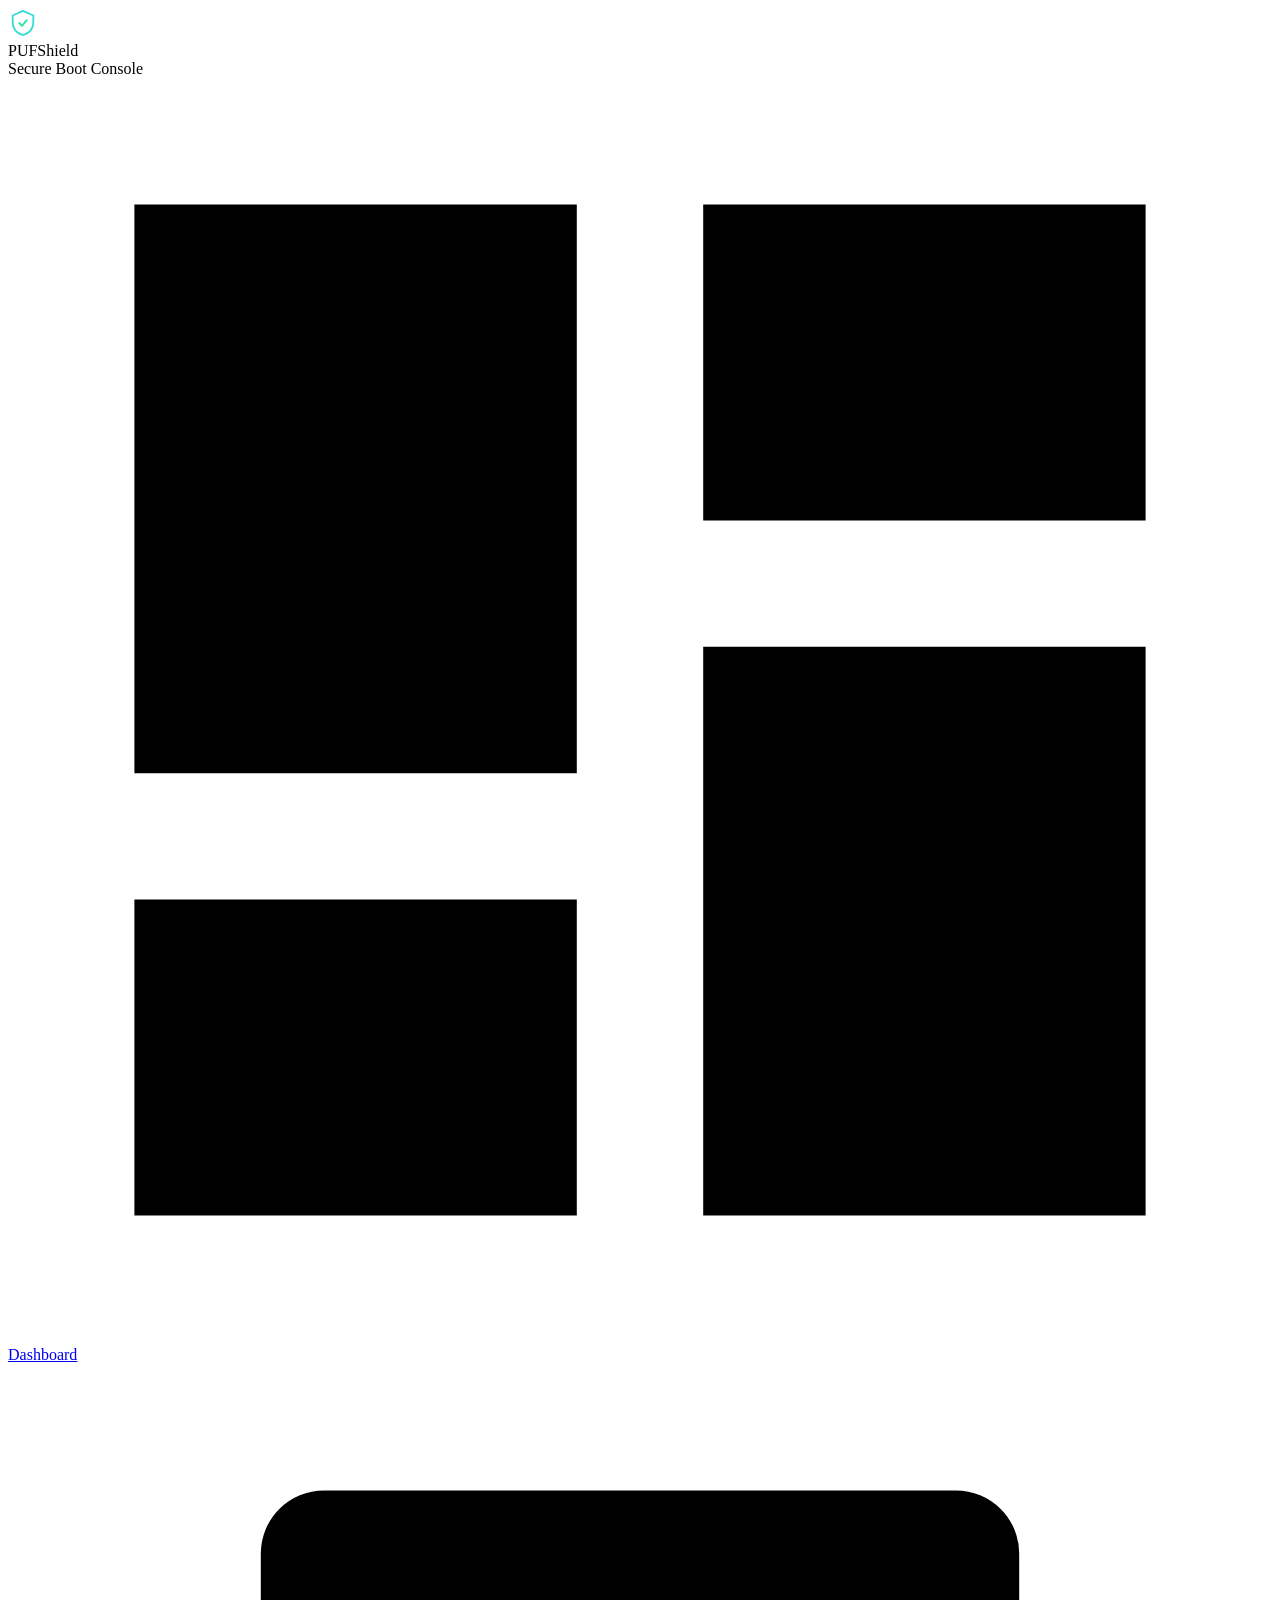
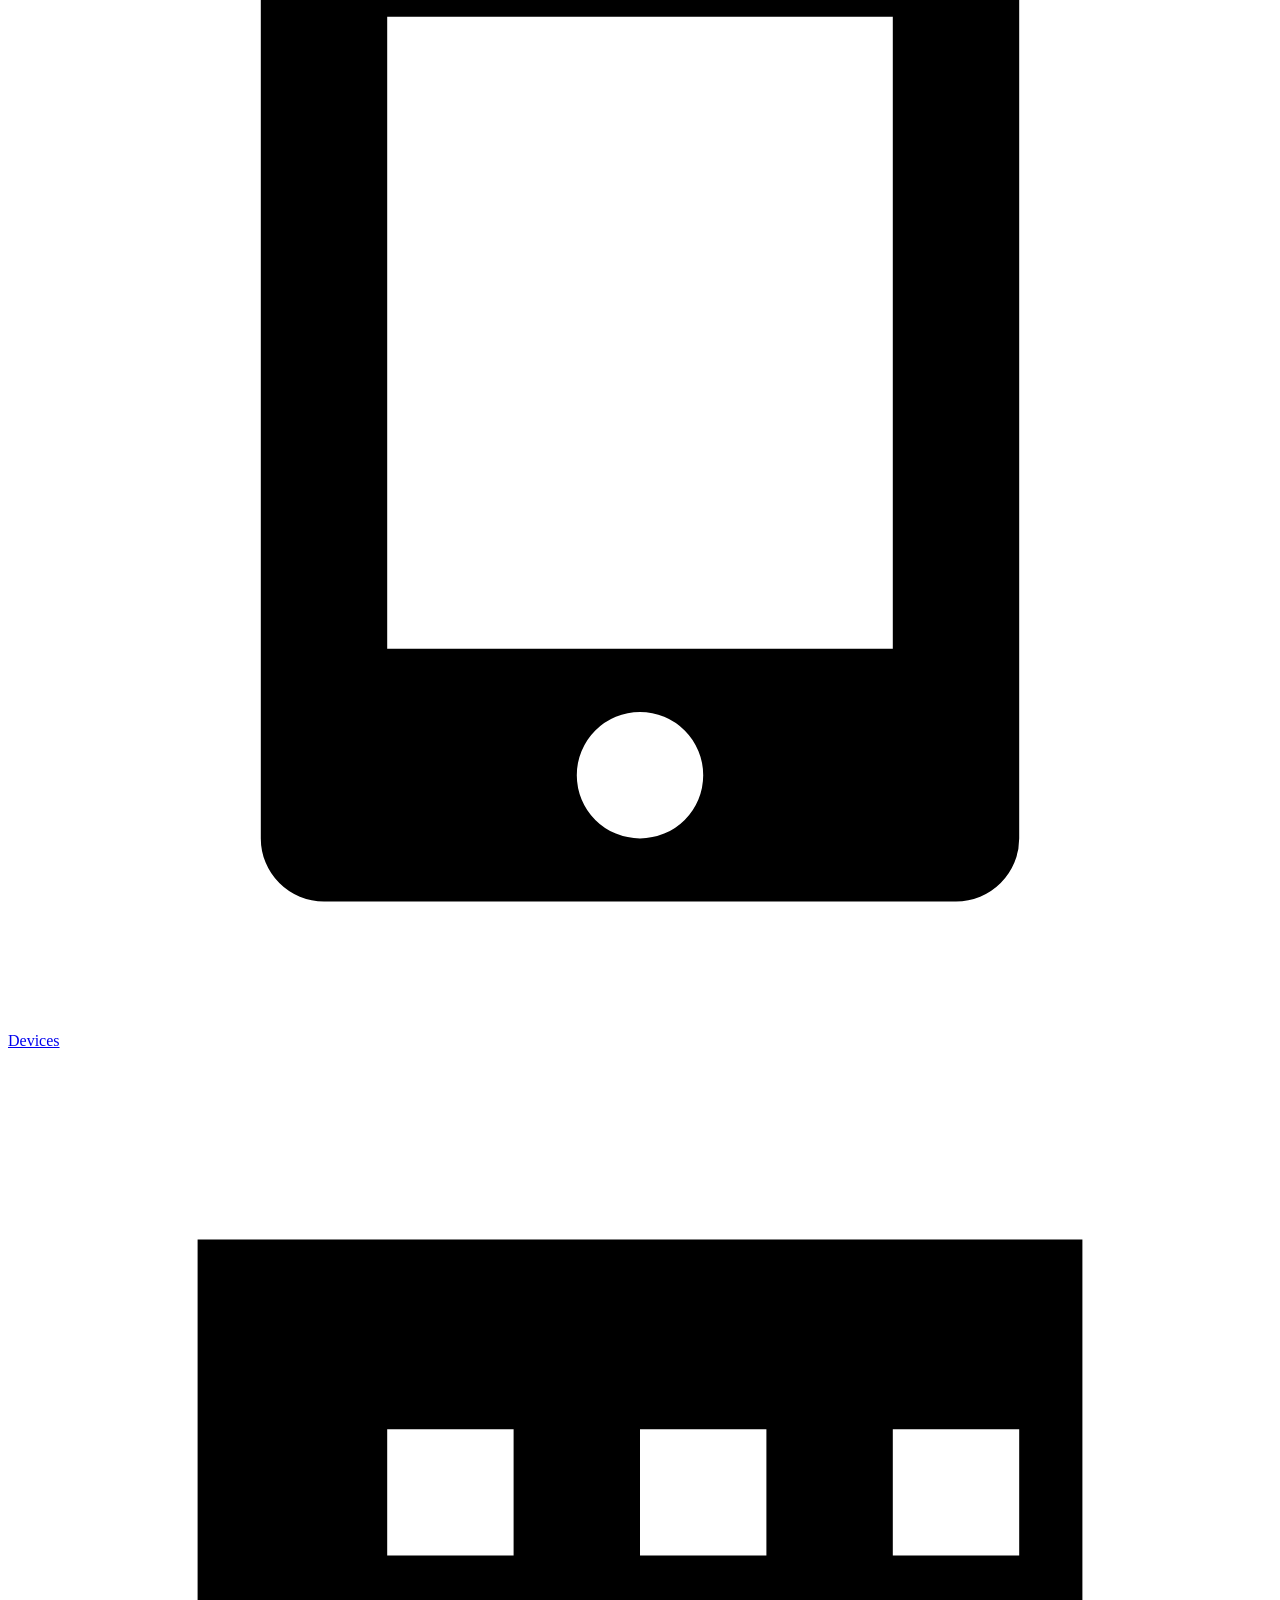
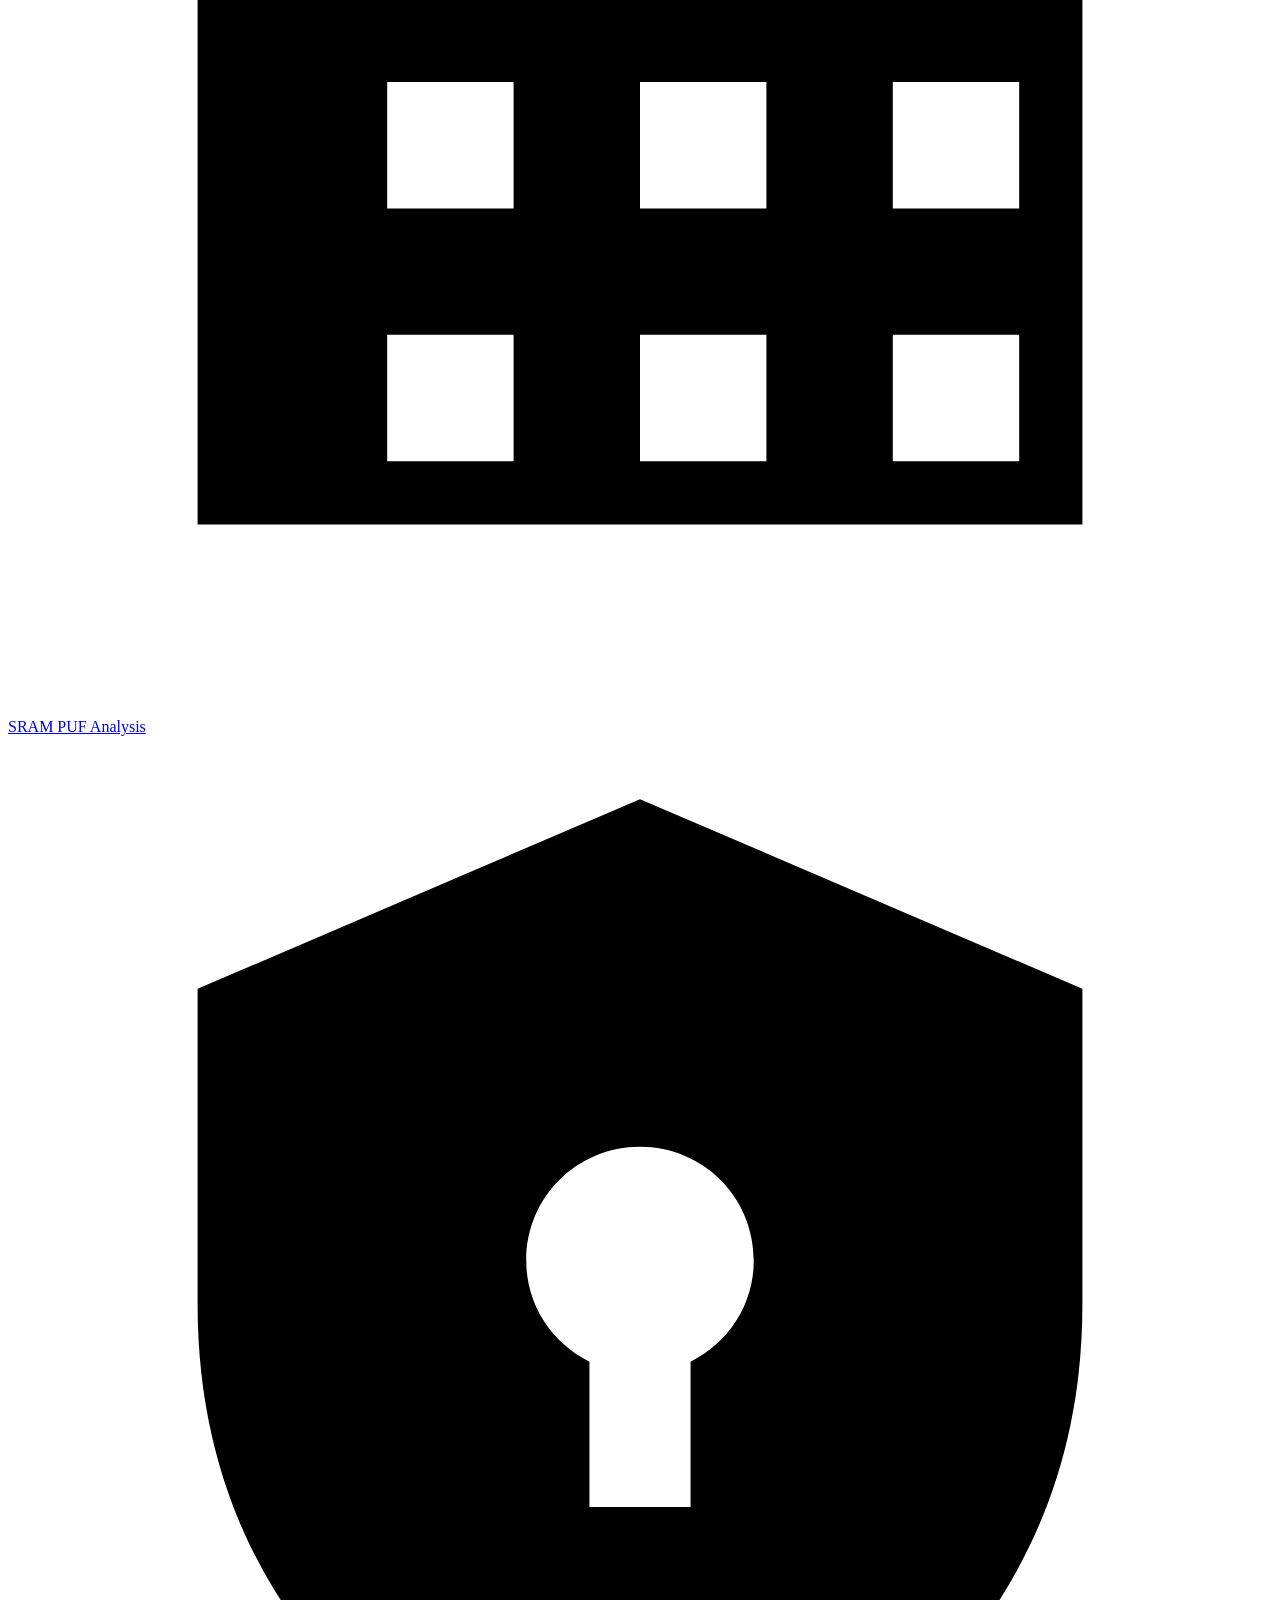
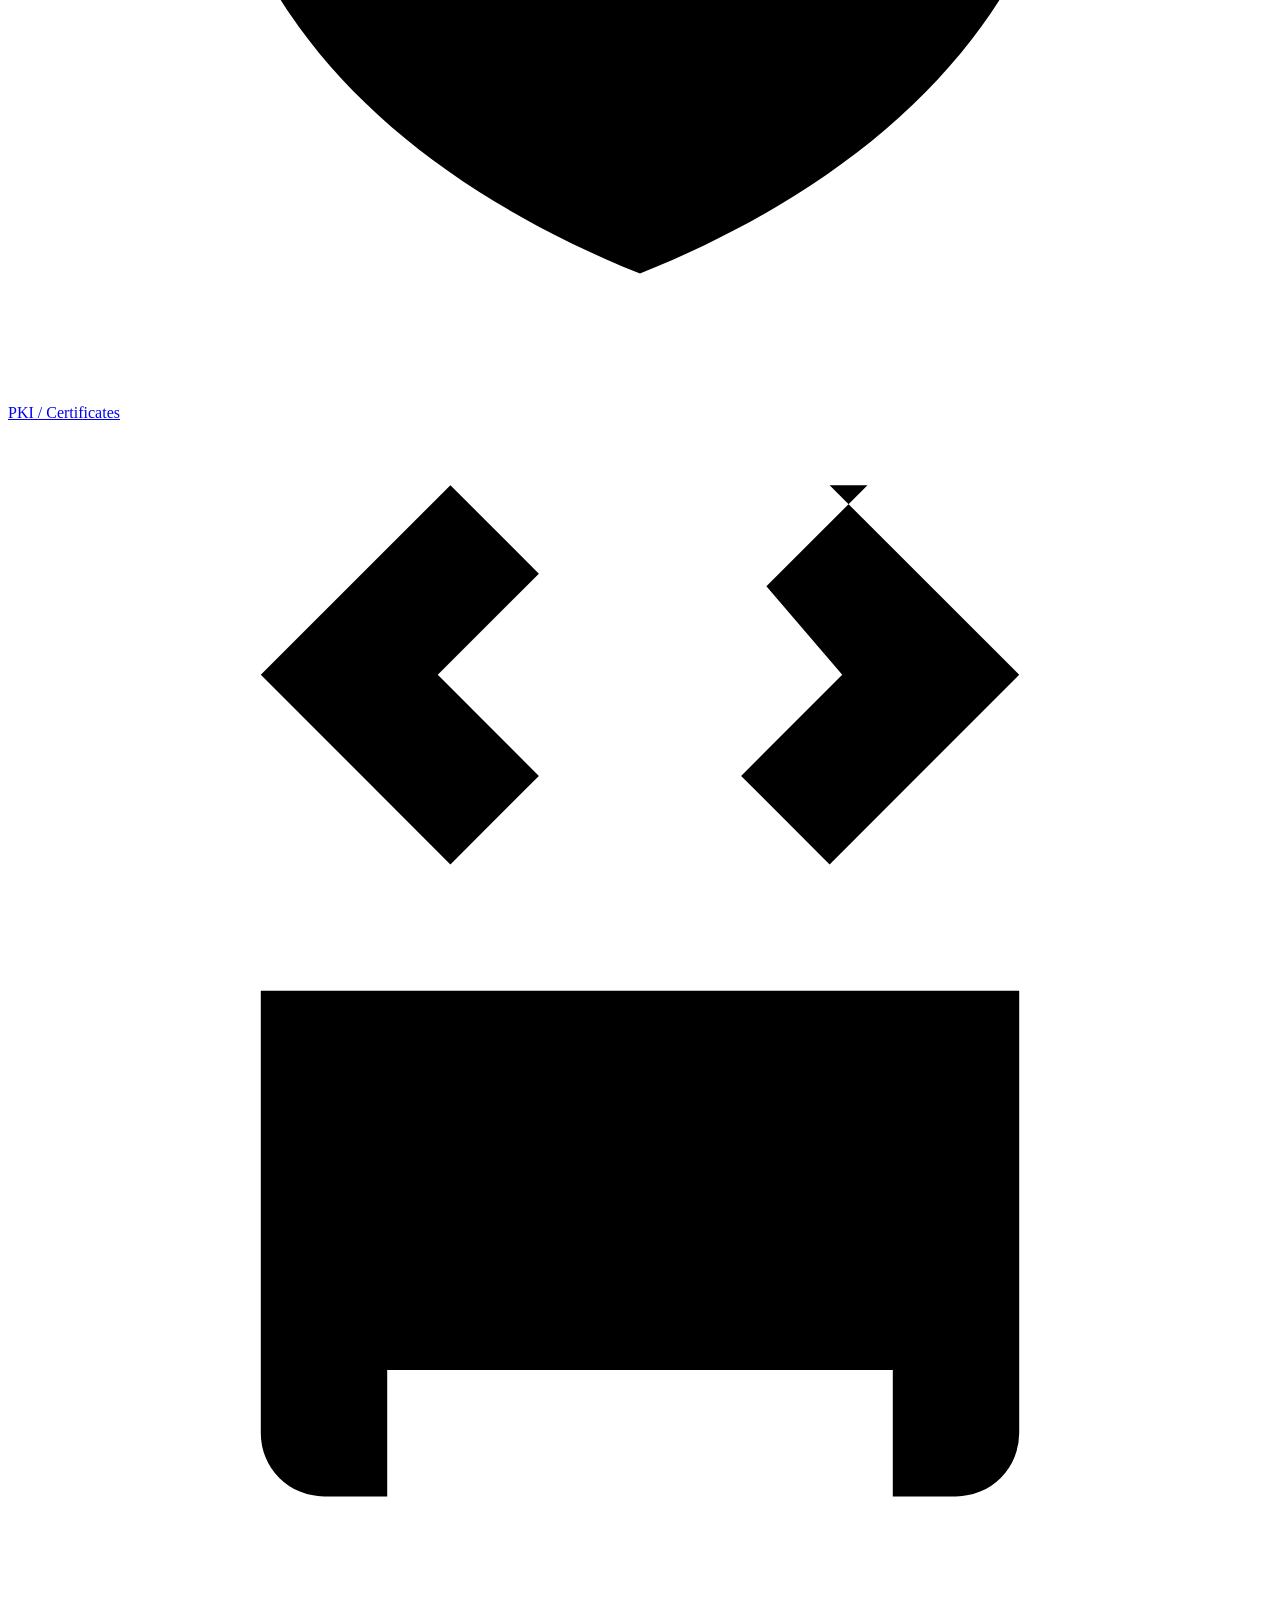
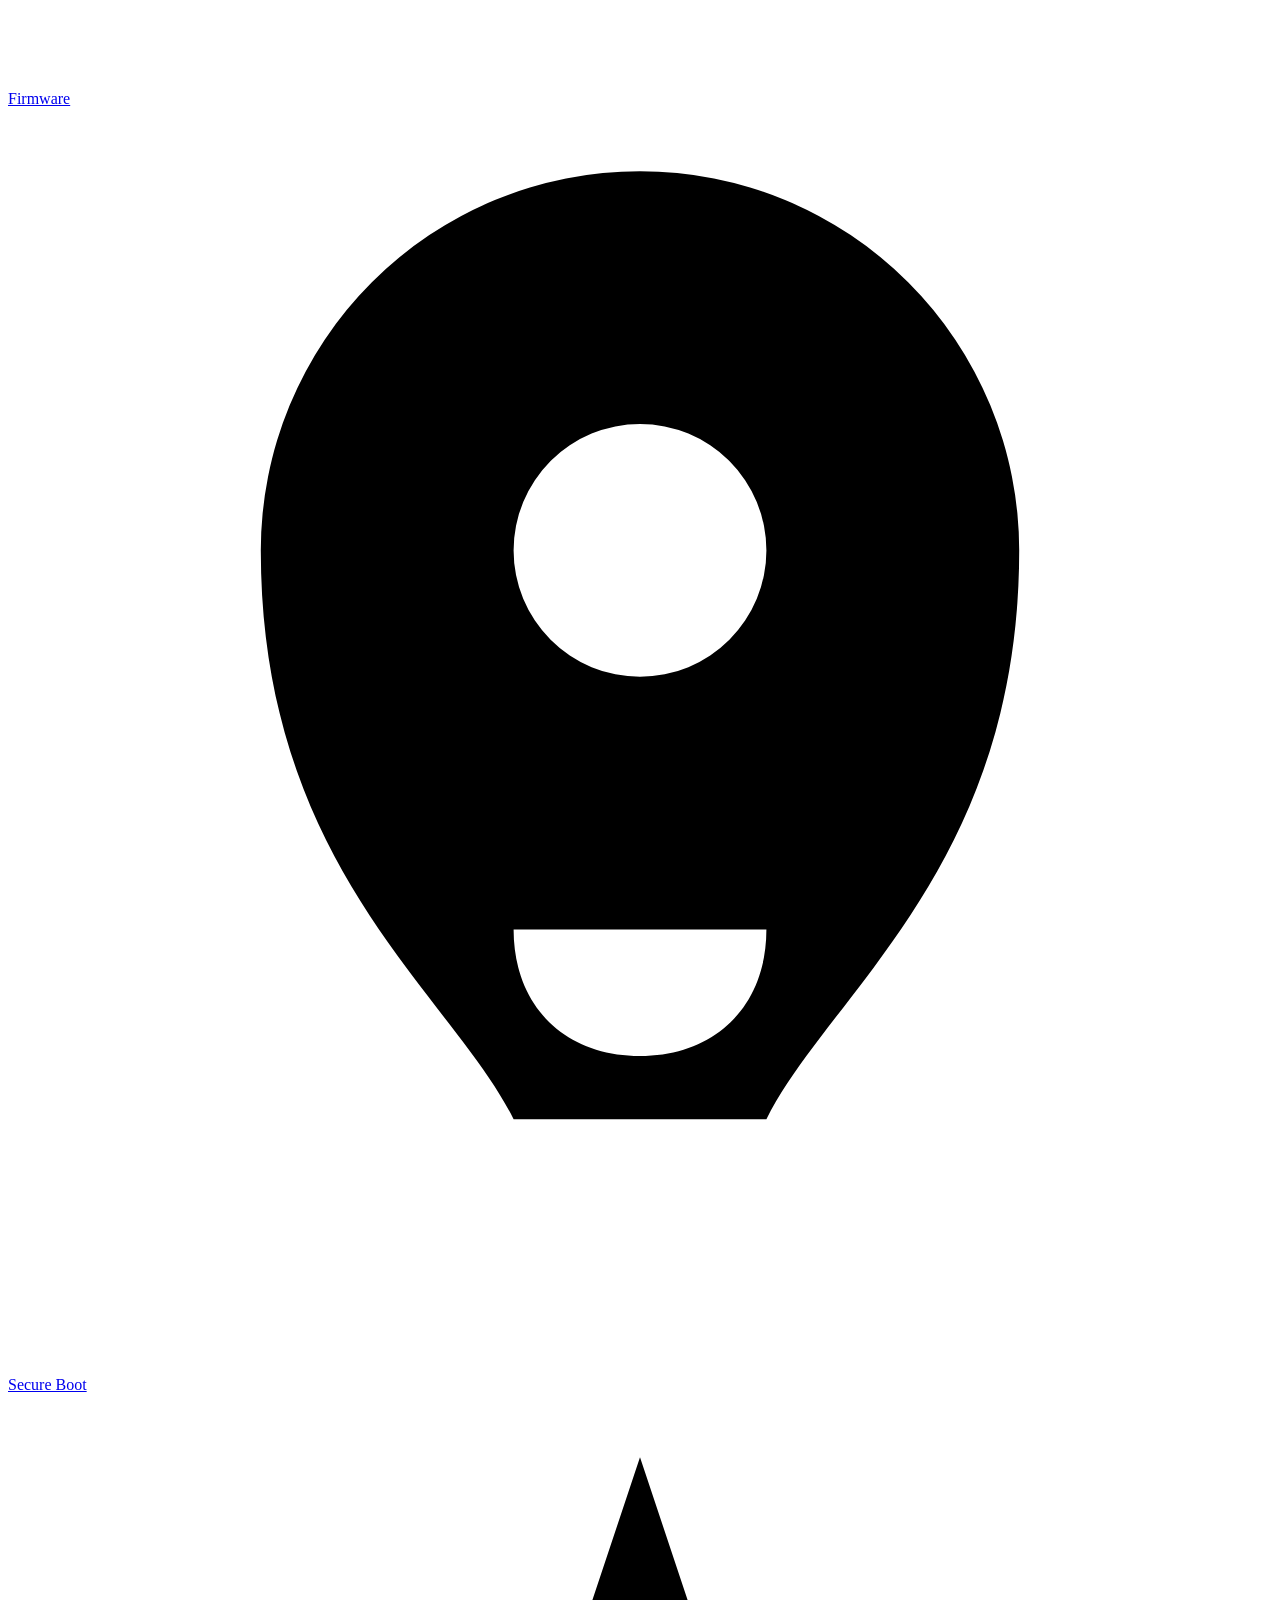
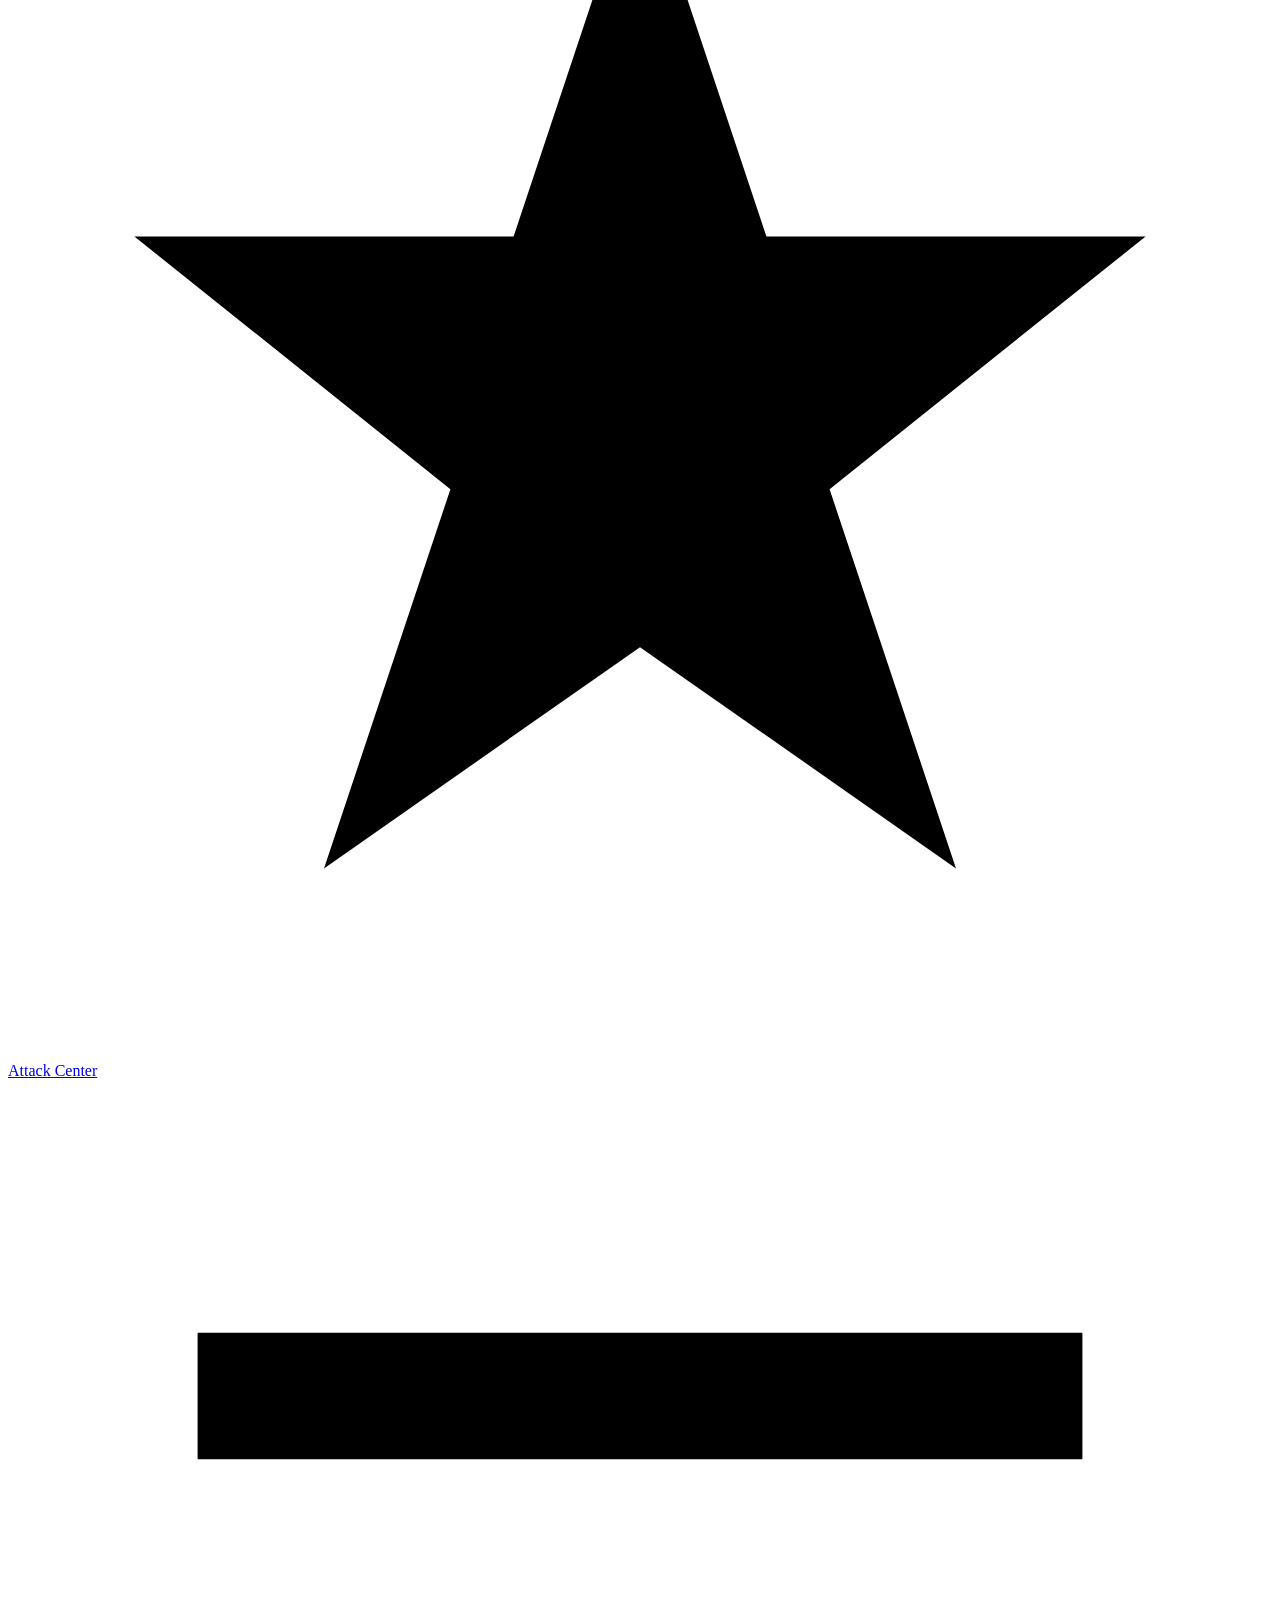
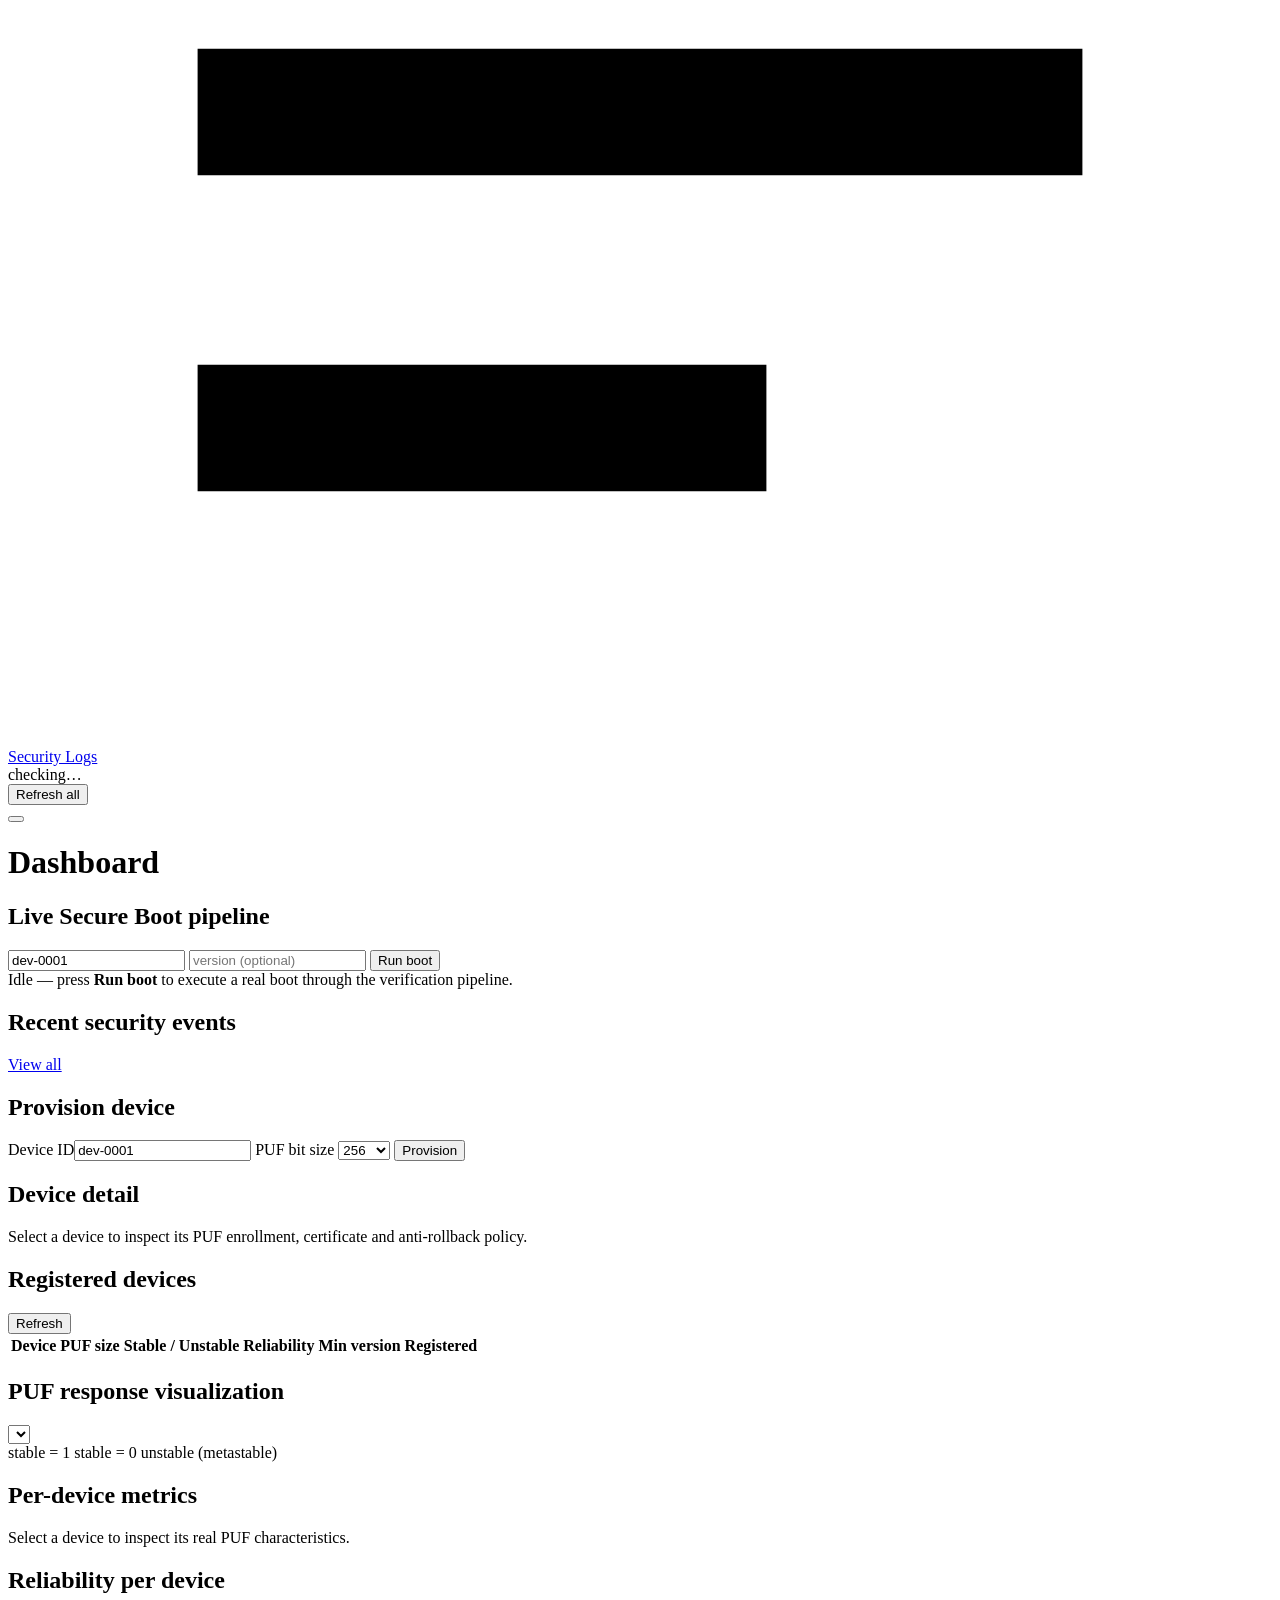
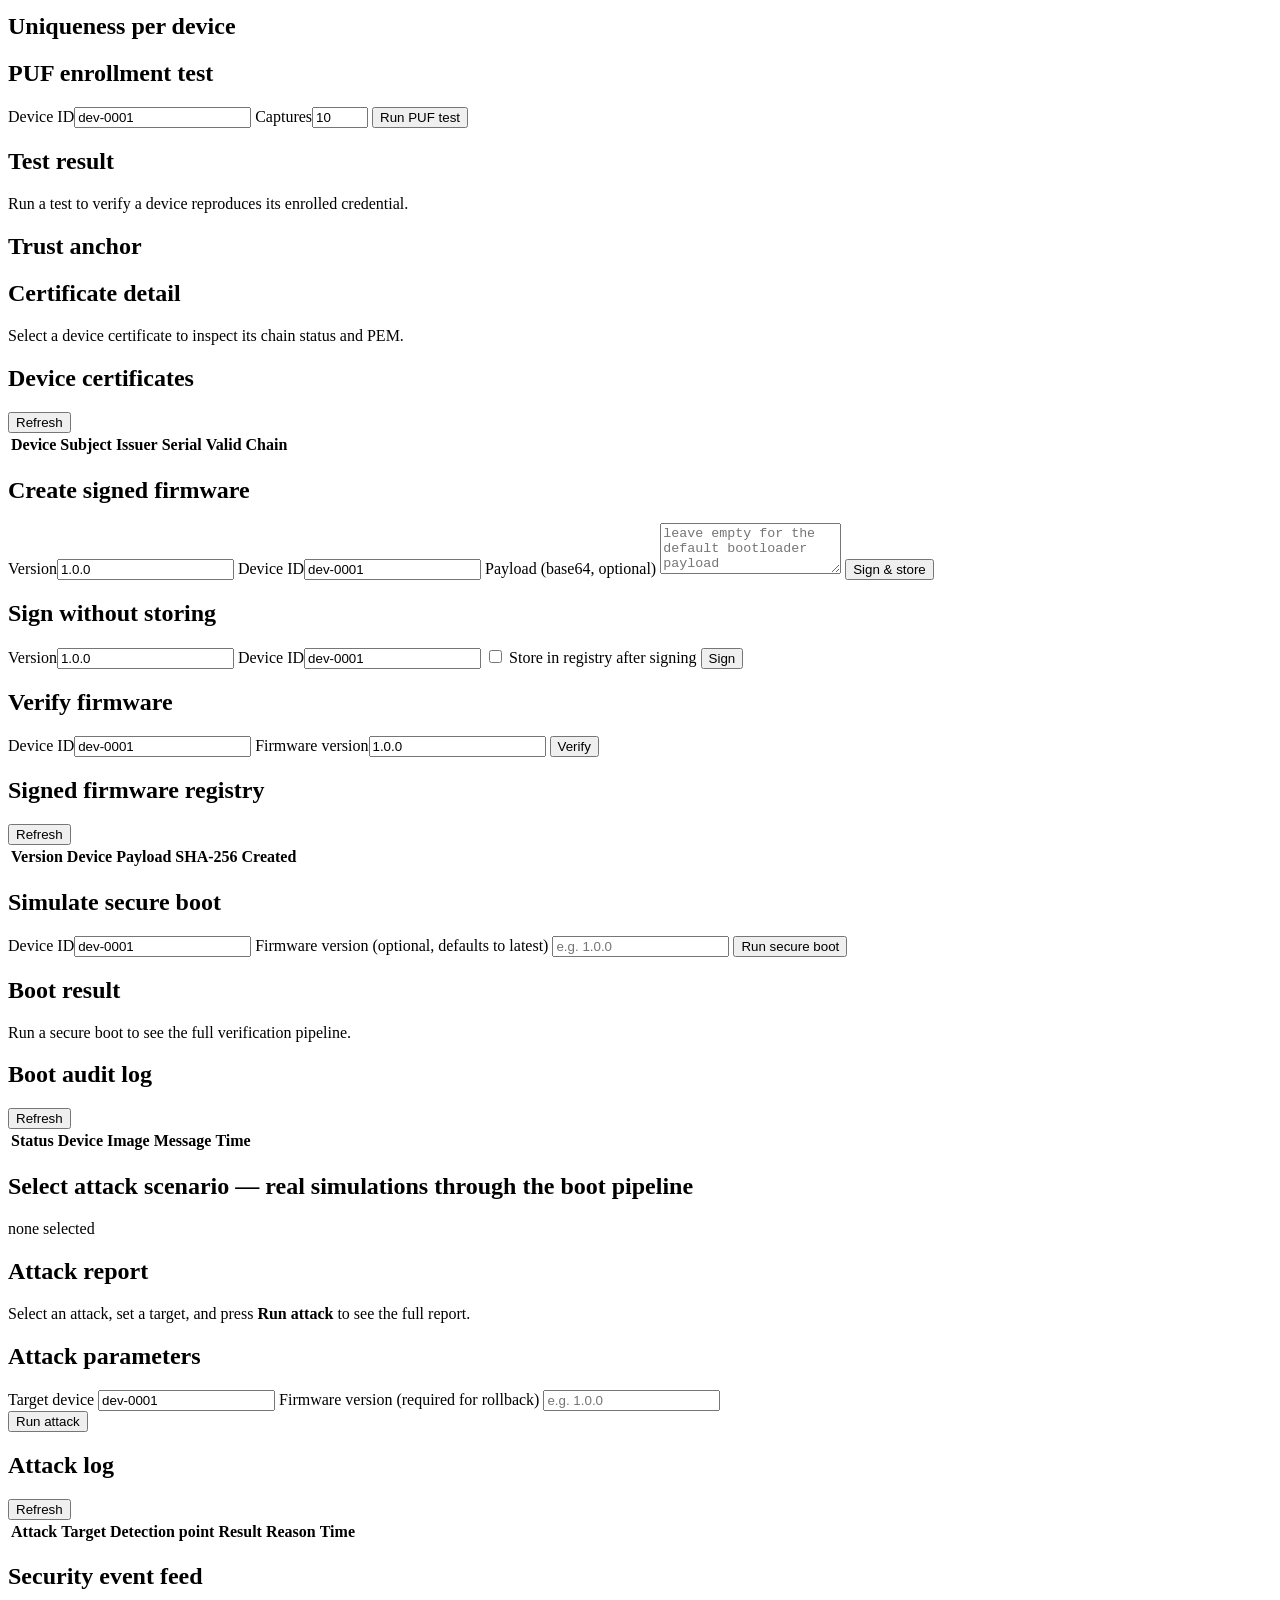
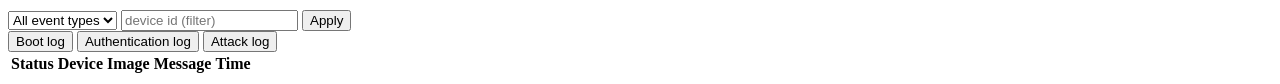
==== app/frontend/static/index.html @ 816a354b "PUFShield: SRAM PUF + PKI secure boot for IoT devices (Problem Statement 1) Secure-boot and device-a" ====
<!DOCTYPE html>
<html lang="en">
<head>
  <meta charset="UTF-8" />
  <meta name="viewport" content="width=device-width, initial-scale=1.0" />
  <title>PUFShield &mdash; Secure Boot Console</title>
  <link rel="stylesheet" href="/static/css/style.css" />
</head>
<body>
  <div class="app">
    <!-- ======= Sidebar ======= -->
    <aside class="sidebar" id="sidebar">
      <div class="brand">
        <svg viewBox="0 0 32 32" width="30" height="30" aria-hidden="true">
          <path d="M16 3 27 8v7c0 7.4-4.8 12.2-11 14C9.8 27.2 5 22.4 5 15V8z" fill="none" stroke="#3ddad7" stroke-width="2"/>
          <path d="M12 16l3 3 5-6" fill="none" stroke="#2fe6a0" stroke-width="2" stroke-linecap="round" stroke-linejoin="round"/>
        </svg>
        <div>
          <div class="brand-name">PUFShield</div>
          <div class="brand-sub">Secure Boot Console</div>
        </div>
      </div>

      <nav class="nav">
        <a class="nav-item active" data-view="dashboard" href="#dashboard">
          <svg viewBox="0 0 20 20"><path d="M2 11h7V2H2zm9-4h7V2h-7zM2 18h7v-5H2zm9 0h7v-9h-7z"/></svg>
          <span>Dashboard</span>
        </a>
        <a class="nav-item" data-view="devices" href="#devices">
          <svg viewBox="0 0 20 20"><path d="M15 2H5a1 1 0 0 0-1 1v14a1 1 0 0 0 1 1h10a1 1 0 0 0 1-1V3a1 1 0 0 0-1-1zm-5 15a1 1 0 1 1 0-2 1 1 0 0 1 0 2zM14 14H6V4h8z"/></svg>
          <span>Devices</span>
        </a>
        <a class="nav-item" data-view="puf" href="#puf">
          <svg viewBox="0 0 20 20"><path d="M3 3h14v14H3zm3 3v2h2V6zm4 0v2h2V6zm4 0v2h2V6zm0 4v2h2v-2zm0 4v2h2v-2zm-4 0v2h2v-2zm-4 0v2h2v-2zm0-4v2h2v-2zm4 0v2h2v-2z"/></svg>
          <span>SRAM PUF Analysis</span>
        </a>
        <a class="nav-item" data-view="pki" href="#pki">
          <svg viewBox="0 0 20 20"><path d="M10 1 3 4v5c0 4.4 2.8 7.3 7 9 4.2-1.7 7-4.6 7-9V4zm0 5.5c1 0 1.8.8 1.8 1.8 0 .7-.4 1.3-1 1.6v2.3h-1.6v-2.3c-.6-.3-1-.9-1-1.6 0-1 .8-1.8 1.8-1.8z"/></svg>
          <span>PKI / Certificates</span>
        </a>
        <a class="nav-item" data-view="firmware" href="#firmware">
          <svg viewBox="0 0 20 20"><path d="M7 1 4 4l3 3 1.4-1.4L6.8 4 8.4 2.4zm6 0L13.6 1 12 2.6 13.2 4l-1.6 1.6L13 7l3-3zm-9 8v7a1 1 0 0 0 1 1h10a1 1 0 0 0 1-1V9zM6 15h8v2H6z"/></svg>
          <span>Firmware</span>
        </a>
        <a class="nav-item" data-view="boot" href="#boot">
          <svg viewBox="0 0 20 20"><path d="M10 1a6 6 0 0 0-6 6c0 5 3 7 4 9h4c1-2 4-4 4-9a6 6 0 0 0-6-6zm-2 6a2 2 0 1 1 4 0 2 2 0 0 1-4 0zm2 8c-1.2 0-2-.8-2-2h4c0 1.2-.8 2-2 2z"/></svg>
          <span>Secure Boot</span>
        </a>
        <a class="nav-item" data-view="attacks" href="#attacks">
          <svg viewBox="0 0 20 20"><path d="M10 1 12 7h6l-5 4 2 6-5-3.5L5 17l2-6-5-4h6z"/></svg>
          <span>Attack Center</span>
        </a>
        <a class="nav-item" data-view="logs" href="#logs">
          <svg viewBox="0 0 20 20"><path d="M3 4h14v2H3zm0 5h14v2H3zm0 5h9v2H3z"/></svg>
          <span>Security Logs</span>
        </a>
      </nav>

      <div class="sidebar-footer">
        <div class="status-line">
          <span class="dot" id="backend-dot"></span>
          <span id="backend-status">checking&hellip;</span>
        </div>
        <button class="btn btn-ghost btn-block" id="refresh-all">Refresh all</button>
      </div>
    </aside>

    <div class="backdrop" id="backdrop"></div>

    <!-- ======= Main ======= -->
    <div class="main">
      <header class="topbar">
        <button class="hamburger" id="hamburger" aria-label="Menu">
          <span></span><span></span><span></span>
        </button>
        <h1 id="page-title">Dashboard</h1>
        <div class="topbar-right">
          <span class="clock" id="clock"></span>
        </div>
      </header>

      <main class="content">

        <!-- ============ DASHBOARD ============ -->
        <section class="view active" id="view-dashboard">
          <div class="grid grid-cards" id="dash-stats"></div>

          <div class="grid grid-2">
            <div class="card">
              <div class="card-head"><h2>Live Secure Boot pipeline</h2></div>
              <div class="pipeline-controls">
                <input id="pipe-device" type="text" value="dev-0001" required title="Device ID" aria-label="Device ID" />
                <input id="pipe-version" type="text" placeholder="version (optional)" title="Firmware version" aria-label="Firmware version" />
                <button class="btn btn-primary" id="pipe-run">Run boot</button>
              </div>
              <div class="pipeline" id="boot-pipeline"></div>
              <div class="pipeline-status" id="pipe-message">Idle &mdash; press <b>Run boot</b> to execute a real boot through the verification pipeline.</div>
            </div>

            <div class="card">
              <div class="card-head">
                <h2>Recent security events</h2>
                <a class="link" data-nav="logs" href="#logs">View all</a>
              </div>
              <div id="dash-events" class="timeline"></div>
            </div>
          </div>
        </section>

        <!-- ============ DEVICES ============ -->
        <section class="view" id="view-devices">
          <div class="grid grid-2">
            <div class="card">
              <div class="card-head"><h2>Provision device</h2></div>
              <form id="provision-form" class="form">
                <label>Device ID<input id="device-id" type="text" value="dev-0001" required maxlength="64" /></label>
                <label>PUF bit size
                  <select id="bit-size">
                    <option value="256" selected>256</option>
                    <option value="512">512</option>
                    <option value="1024">1024</option>
                    <option value="2048">2048</option>
                  </select>
                </label>
                <button class="btn btn-primary" type="submit">Provision</button>
              </form>
            </div>

            <div class="card">
              <div class="card-head"><h2>Device detail</h2></div>
              <div id="device-detail" class="empty">Select a device to inspect its PUF enrollment, certificate and anti-rollback policy.</div>
            </div>
          </div>

          <div class="card">
            <div class="card-head">
              <h2>Registered devices <span class="badge badge-info" id="device-count"></span></h2>
              <button class="btn btn-ghost" id="refresh-devices">Refresh</button>
            </div>
            <div class="table-wrap">
              <table class="table" id="devices-table">
                <thead><tr>
                  <th>Device</th><th>PUF size</th><th>Stable / Unstable</th>
                  <th>Reliability</th><th>Min version</th><th>Registered</th>
                </tr></thead>
                <tbody></tbody>
              </table>
            </div>
          </div>
        </section>

        <!-- ============ PUF ============ -->
        <section class="view" id="view-puf">
          <div class="grid grid-cards" id="puf-stats"></div>

          <div class="grid grid-2">
            <div class="card">
              <div class="card-head">
                <h2>PUF response visualization</h2>
                <select id="puf-viz-device"></select>
              </div>
              <div class="puf-legend">
                <span><i class="cell stable1"></i> stable = 1</span>
                <span><i class="cell stable0"></i> stable = 0</span>
                <span><i class="cell unstable"></i> unstable (metastable)</span>
              </div>
              <div id="puf-response-viz" class="puf-grid"></div>
              <div class="pipeline-status" id="puf-viz-caption"></div>
            </div>

            <div class="card">
              <div class="card-head"><h2>Per-device metrics</h2></div>
              <div id="puf-device-metrics" class="empty">Select a device to inspect its real PUF characteristics.</div>
            </div>
          </div>

          <div class="grid grid-2">
            <div class="card">
              <div class="card-head"><h2>Reliability per device</h2></div>
              <div id="puf-reliability-chart"></div>
            </div>
            <div class="card">
              <div class="card-head"><h2>Uniqueness per device</h2></div>
              <div id="puf-uniqueness-chart"></div>
            </div>
          </div>

          <div class="grid grid-2">
            <div class="card">
              <div class="card-head"><h2>PUF enrollment test</h2></div>
              <form id="puf-test-form" class="form">
                <label>Device ID<input id="puf-test-device" type="text" value="dev-0001" required /></label>
                <label>Captures<input id="puf-test-captures" type="number" value="10" min="1" max="200" /></label>
                <button class="btn btn-primary" type="submit">Run PUF test</button>
              </form>
            </div>
            <div class="card">
              <div class="card-head"><h2>Test result</h2></div>
              <div id="puf-test-result" class="empty">Run a test to verify a device reproduces its enrolled credential.</div>
            </div>
          </div>
        </section>

        <!-- ============ PKI ============ -->
        <section class="view" id="view-pki">
          <div class="grid grid-2">
            <div class="card">
              <div class="card-head"><h2>Trust anchor</h2></div>
              <div id="manufacturer-key"></div>
            </div>
            <div class="card">
              <div class="card-head"><h2>Certificate detail</h2></div>
              <div id="cert-detail" class="empty">Select a device certificate to inspect its chain status and PEM.</div>
            </div>
          </div>

          <div class="card">
            <div class="card-head">
              <h2>Device certificates</h2>
              <button class="btn btn-ghost" id="refresh-certs">Refresh</button>
            </div>
            <div class="table-wrap">
              <table class="table" id="certs-table">
                <thead><tr>
                  <th>Device</th><th>Subject</th><th>Issuer</th><th>Serial</th>
                  <th>Valid</th><th>Chain</th>
                </tr></thead>
                <tbody></tbody>
              </table>
            </div>
          </div>
        </section>

        <!-- ============ FIRMWARE ============ -->
        <section class="view" id="view-firmware">
          <div class="grid grid-3">
            <div class="card">
              <div class="card-head"><h2>Create signed firmware</h2></div>
              <form id="firmware-form" class="form">
                <label>Version<input id="fw-version" type="text" value="1.0.0" required /></label>
                <label>Device ID<input id="fw-device" type="text" value="dev-0001" required /></label>
                <label>Payload (base64, optional)
                  <textarea id="fw-payload" rows="3" placeholder="leave empty for the default bootloader payload"></textarea>
                </label>
                <button class="btn btn-primary" type="submit">Sign &amp; store</button>
              </form>
            </div>

            <div class="card">
              <div class="card-head"><h2>Sign without storing</h2></div>
              <form id="sign-form" class="form">
                <label>Version<input id="sign-version" type="text" value="1.0.0" required /></label>
                <label>Device ID<input id="sign-device" type="text" value="dev-0001" required /></label>
                <label class="check"><input type="checkbox" id="sign-store" /> Store in registry after signing</label>
                <button class="btn btn-secondary" type="submit">Sign</button>
              </form>
            </div>

            <div class="card">
              <div class="card-head"><h2>Verify firmware</h2></div>
              <form id="verify-form" class="form">
                <label>Device ID<input id="verify-device" type="text" value="dev-0001" required /></label>
                <label>Firmware version<input id="verify-version" type="text" value="1.0.0" required /></label>
                <button class="btn btn-secondary" type="submit">Verify</button>
              </form>
              <div id="verify-result" class="result-box" style="display:none"></div>
            </div>
          </div>

          <div class="card">
            <div class="card-head">
              <h2>Signed firmware registry</h2>
              <button class="btn btn-ghost" id="refresh-firmware">Refresh</button>
            </div>
            <div class="table-wrap">
              <table class="table" id="firmware-table">
                <thead><tr>
                  <th>Version</th><th>Device</th><th>Payload SHA-256</th><th>Created</th>
                </tr></thead>
                <tbody></tbody>
              </table>
            </div>
          </div>
        </section>

        <!-- ============ SECURE BOOT ============ -->
        <section class="view" id="view-boot">
          <div class="grid grid-2">
            <div class="card">
              <div class="card-head"><h2>Simulate secure boot</h2></div>
              <form id="boot-form" class="form">
                <label>Device ID<input id="boot-device" type="text" value="dev-0001" required /></label>
                <label>Firmware version (optional, defaults to latest)
                  <input id="boot-version" type="text" placeholder="e.g. 1.0.0" /></label>
                <button class="btn btn-primary" type="submit">Run secure boot</button>
              </form>
            </div>
            <div class="card">
              <div class="card-head"><h2>Boot result</h2></div>
              <div id="boot-result" class="empty">Run a secure boot to see the full verification pipeline.</div>
            </div>
          </div>

          <div class="card">
            <div class="card-head">
              <h2>Boot audit log</h2>
              <button class="btn btn-ghost" id="refresh-bootlogs">Refresh</button>
            </div>
            <div class="table-wrap">
              <table class="table" id="boot-logs-table">
                <thead><tr>
                  <th>Status</th><th>Device</th><th>Image</th><th>Message</th><th>Time</th>
                </tr></thead>
                <tbody></tbody>
              </table>
            </div>
          </div>
        </section>

        <!-- ============ ATTACK CENTER ============ -->
        <section class="view" id="view-attacks">
          <div class="card">
            <div class="card-head">
              <h2>Select attack scenario <span class="muted">&mdash; real simulations through the boot pipeline</span></h2>
              <span class="badge badge-accent" id="attack-selected-label">none selected</span>
            </div>
            <div class="attack-buttons" id="attack-buttons"></div>
          </div>

          <div class="grid grid-2">
            <div class="card">
              <div class="card-head"><h2>Attack report</h2></div>
              <div id="attack-result" class="empty">Select an attack, set a target, and press <b>Run attack</b> to see the full report.</div>
            </div>
            <div class="card">
              <div class="card-head"><h2>Attack parameters</h2></div>
              <form id="attack-form" class="form">
                <label>Target device
                  <input id="attack-device" type="text" list="device-list" value="dev-0001" required />
                  <datalist id="device-list"></datalist>
                </label>
                <label>Firmware version (required for rollback)
                  <input id="attack-version" type="text" placeholder="e.g. 1.0.0" /></label>
                <div class="muted note" id="attack-target-note"></div>
                <button class="btn btn-danger" type="submit">Run attack</button>
              </form>
            </div>
          </div>

          <div class="card">
            <div class="card-head">
              <h2>Attack log</h2>
              <button class="btn btn-ghost" id="refresh-attacklogs">Refresh</button>
            </div>
            <div class="table-wrap">
              <table class="table" id="attack-logs-table">
                <thead><tr>
                  <th>Attack</th><th>Target</th><th>Detection point</th><th>Result</th><th>Reason</th><th>Time</th>
                </tr></thead>
                <tbody></tbody>
              </table>
            </div>
          </div>
        </section>

        <!-- ============ SECURITY LOGS ============ -->
        <section class="view" id="view-logs">
          <div class="card">
            <div class="card-head">
              <h2>Security event feed</h2>
              <div class="filters">
                <select id="log-event-type">
                  <option value="">All event types</option>
                  <option value="boot">Boot</option>
                  <option value="attack">Attack</option>
                  <option value="auth">Authentication</option>
                </select>
                <input id="log-device-id" type="text" placeholder="device id (filter)" />
                <button class="btn btn-ghost" id="log-refresh">Apply</button>
              </div>
            </div>
            <div id="security-timeline" class="timeline"></div>
          </div>

          <div class="card">
            <div class="tabs">
              <button class="tab active" data-tab="boot">Boot log</button>
              <button class="tab" data-tab="auth">Authentication log</button>
              <button class="tab" data-tab="attack">Attack log</button>
            </div>
            <div class="table-wrap">
              <table class="table" id="logs-table-boot">
                <thead><tr><th>Status</th><th>Device</th><th>Image</th><th>Message</th><th>Time</th></tr></thead>
                <tbody></tbody>
              </table>
              <table class="table" id="logs-table-auth" style="display:none">
                <thead><tr><th>Result</th><th>Device</th><th>Reason</th><th>Time</th></tr></thead>
                <tbody></tbody>
              </table>
              <table class="table" id="logs-table-attack" style="display:none">
                <thead><tr><th>Attack</th><th>Target</th><th>Detection point</th><th>Result</th><th>Time</th></tr></thead>
                <tbody></tbody>
              </table>
            </div>
          </div>
        </section>

      </main>
    </div>
  </div>

  <div id="toasts" class="toasts"></div>

  <script src="/static/js/app.js"></script>
</body>
</html>
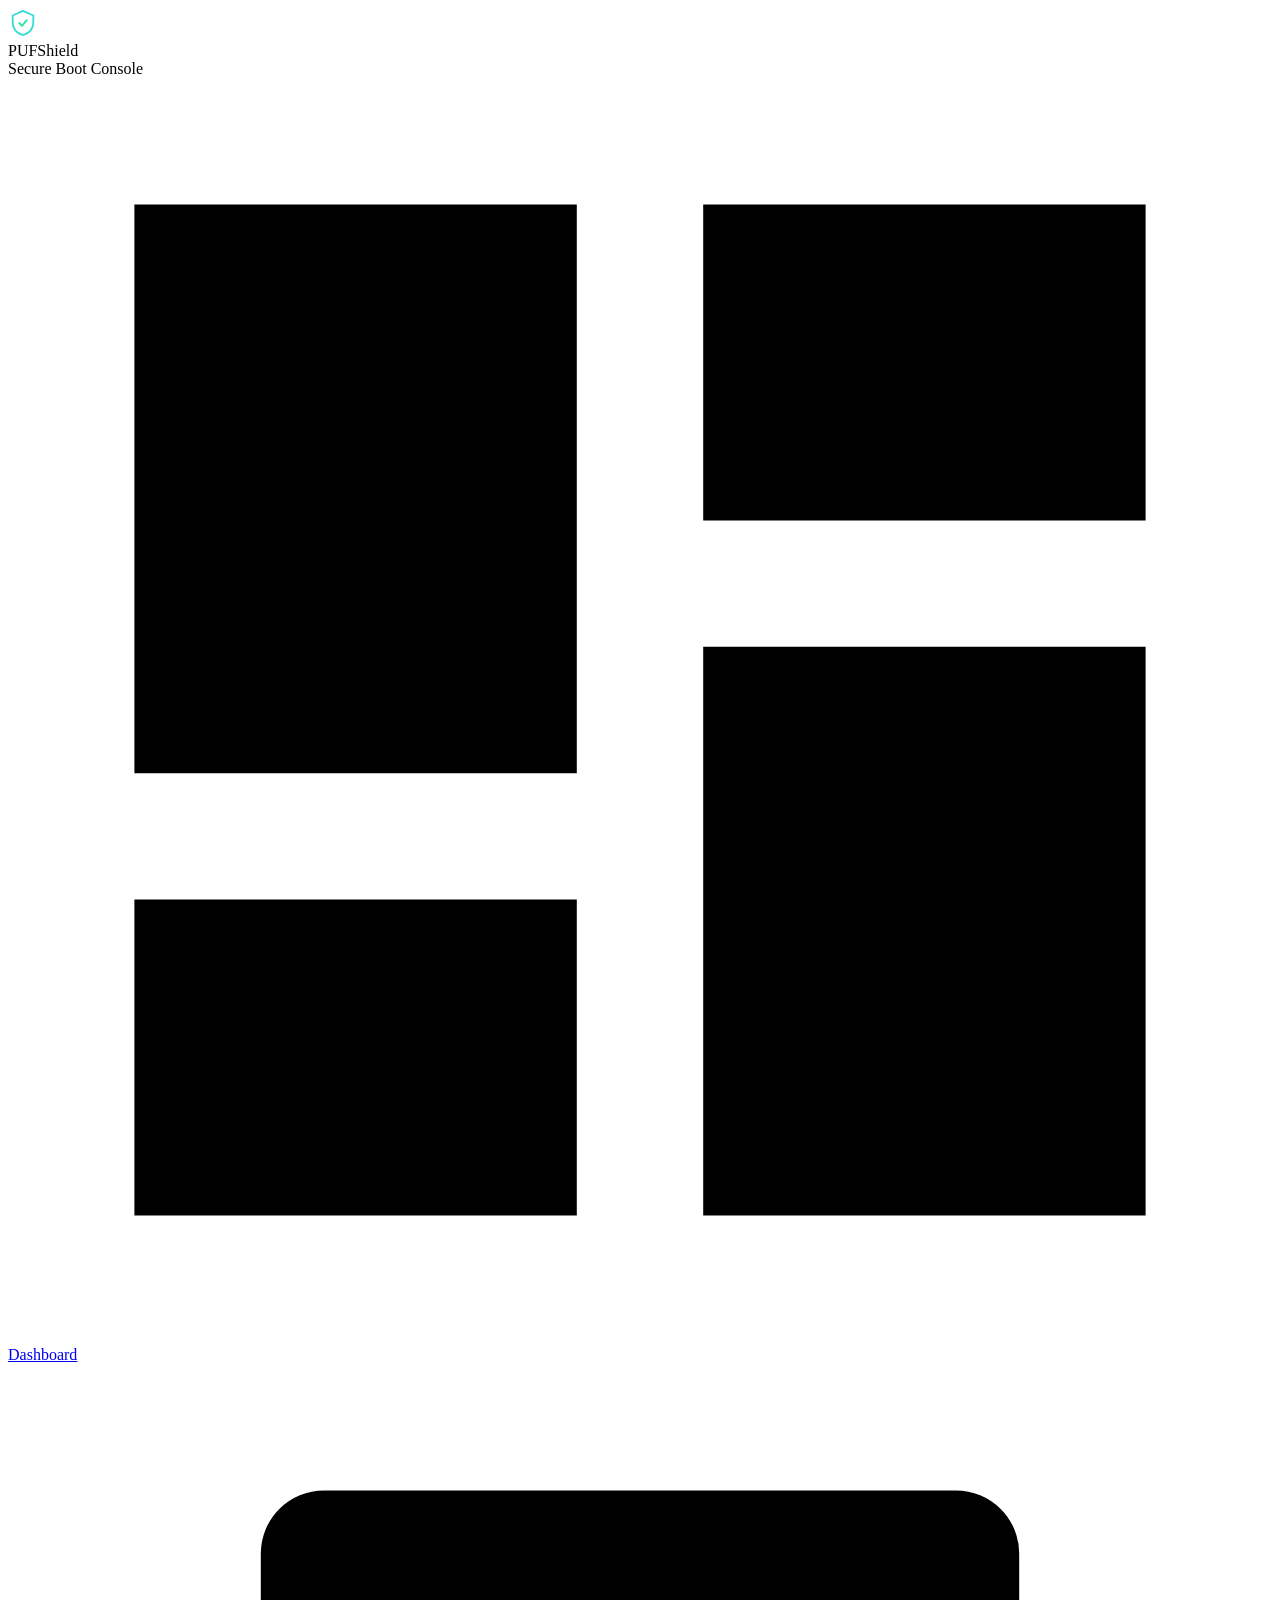
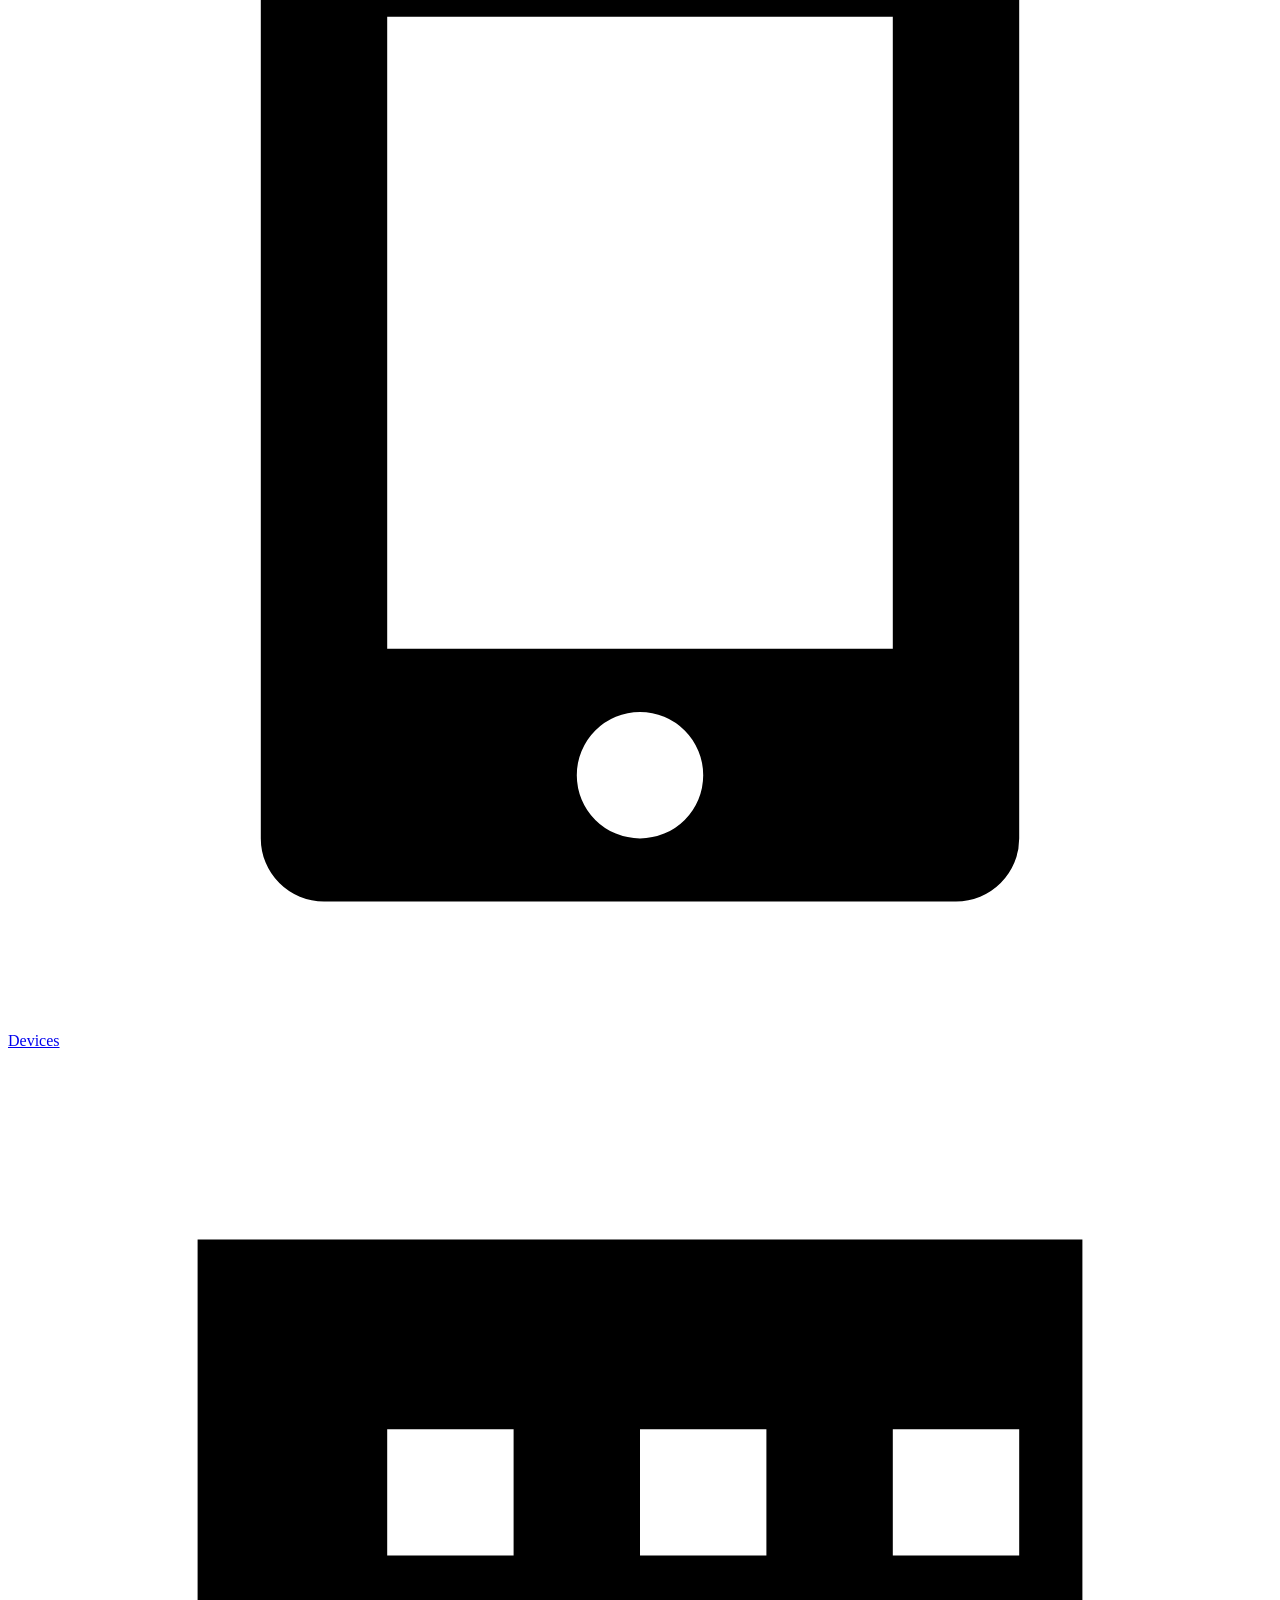
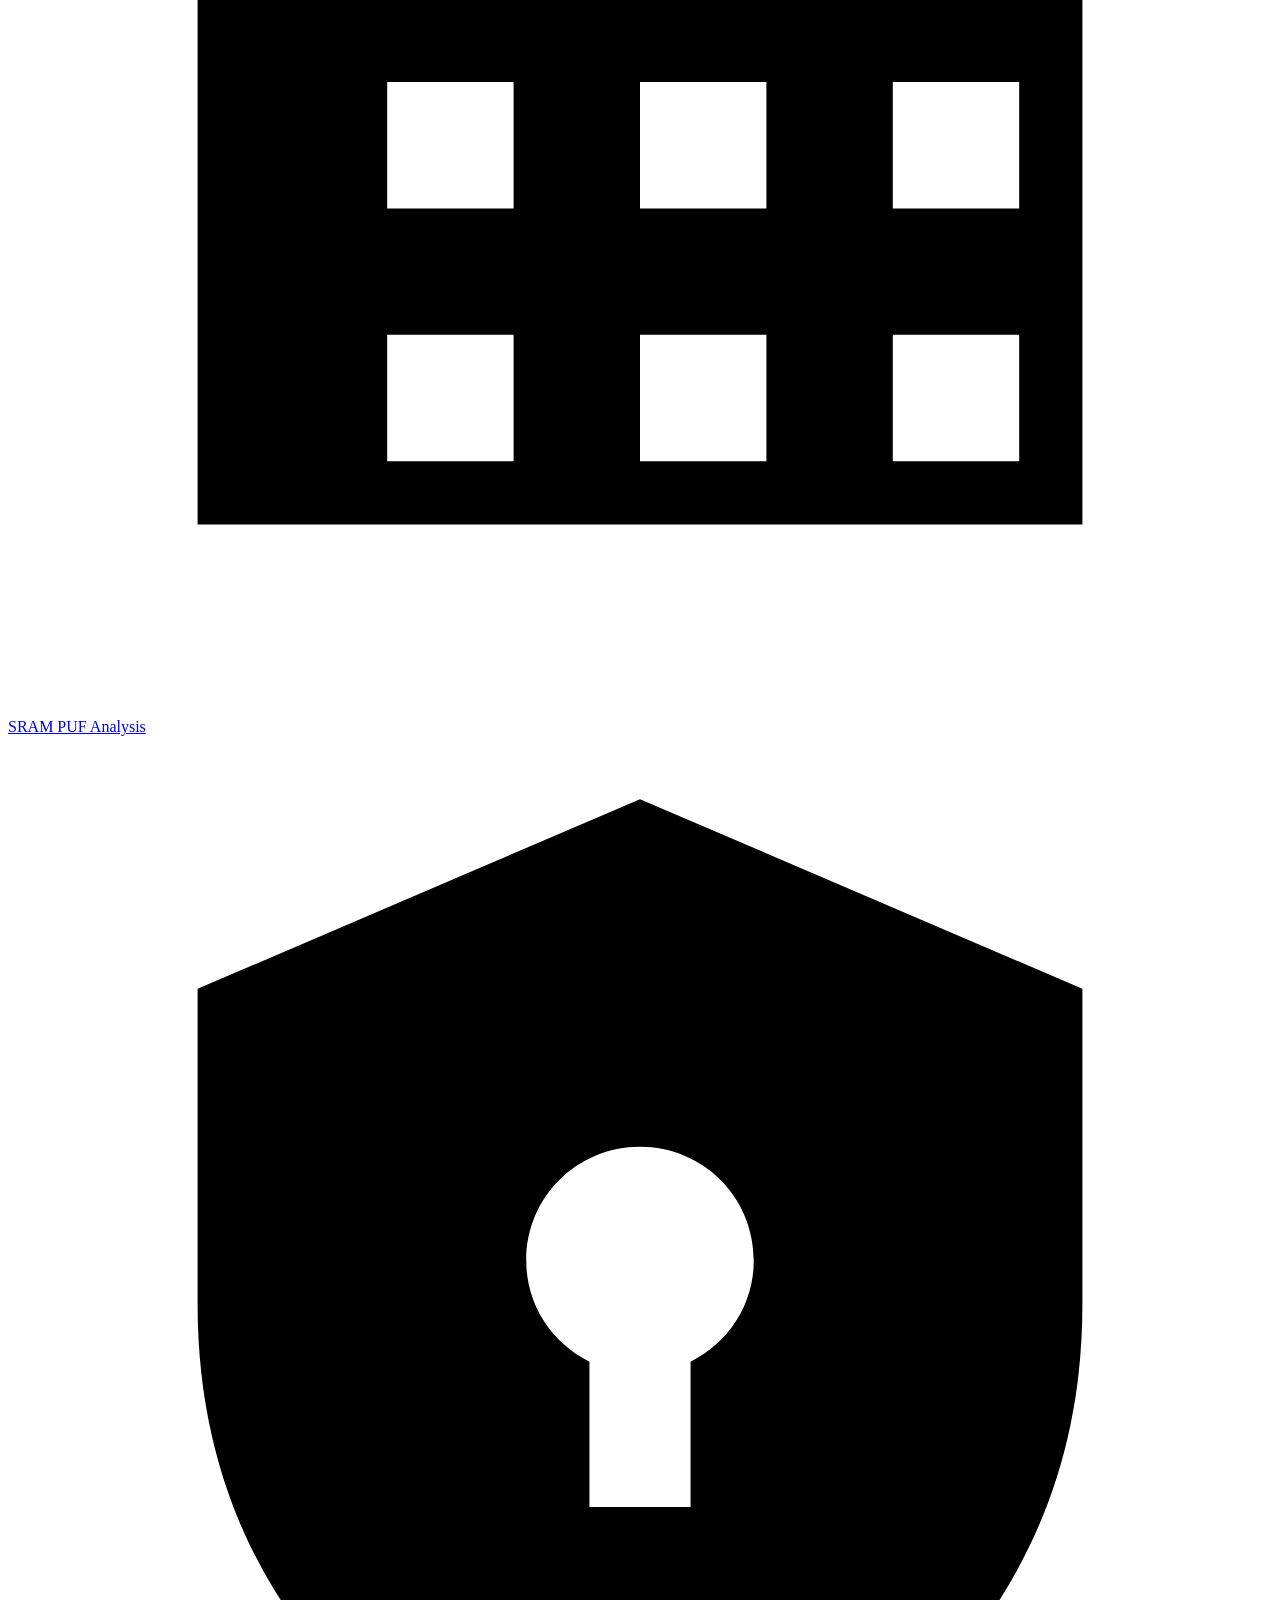
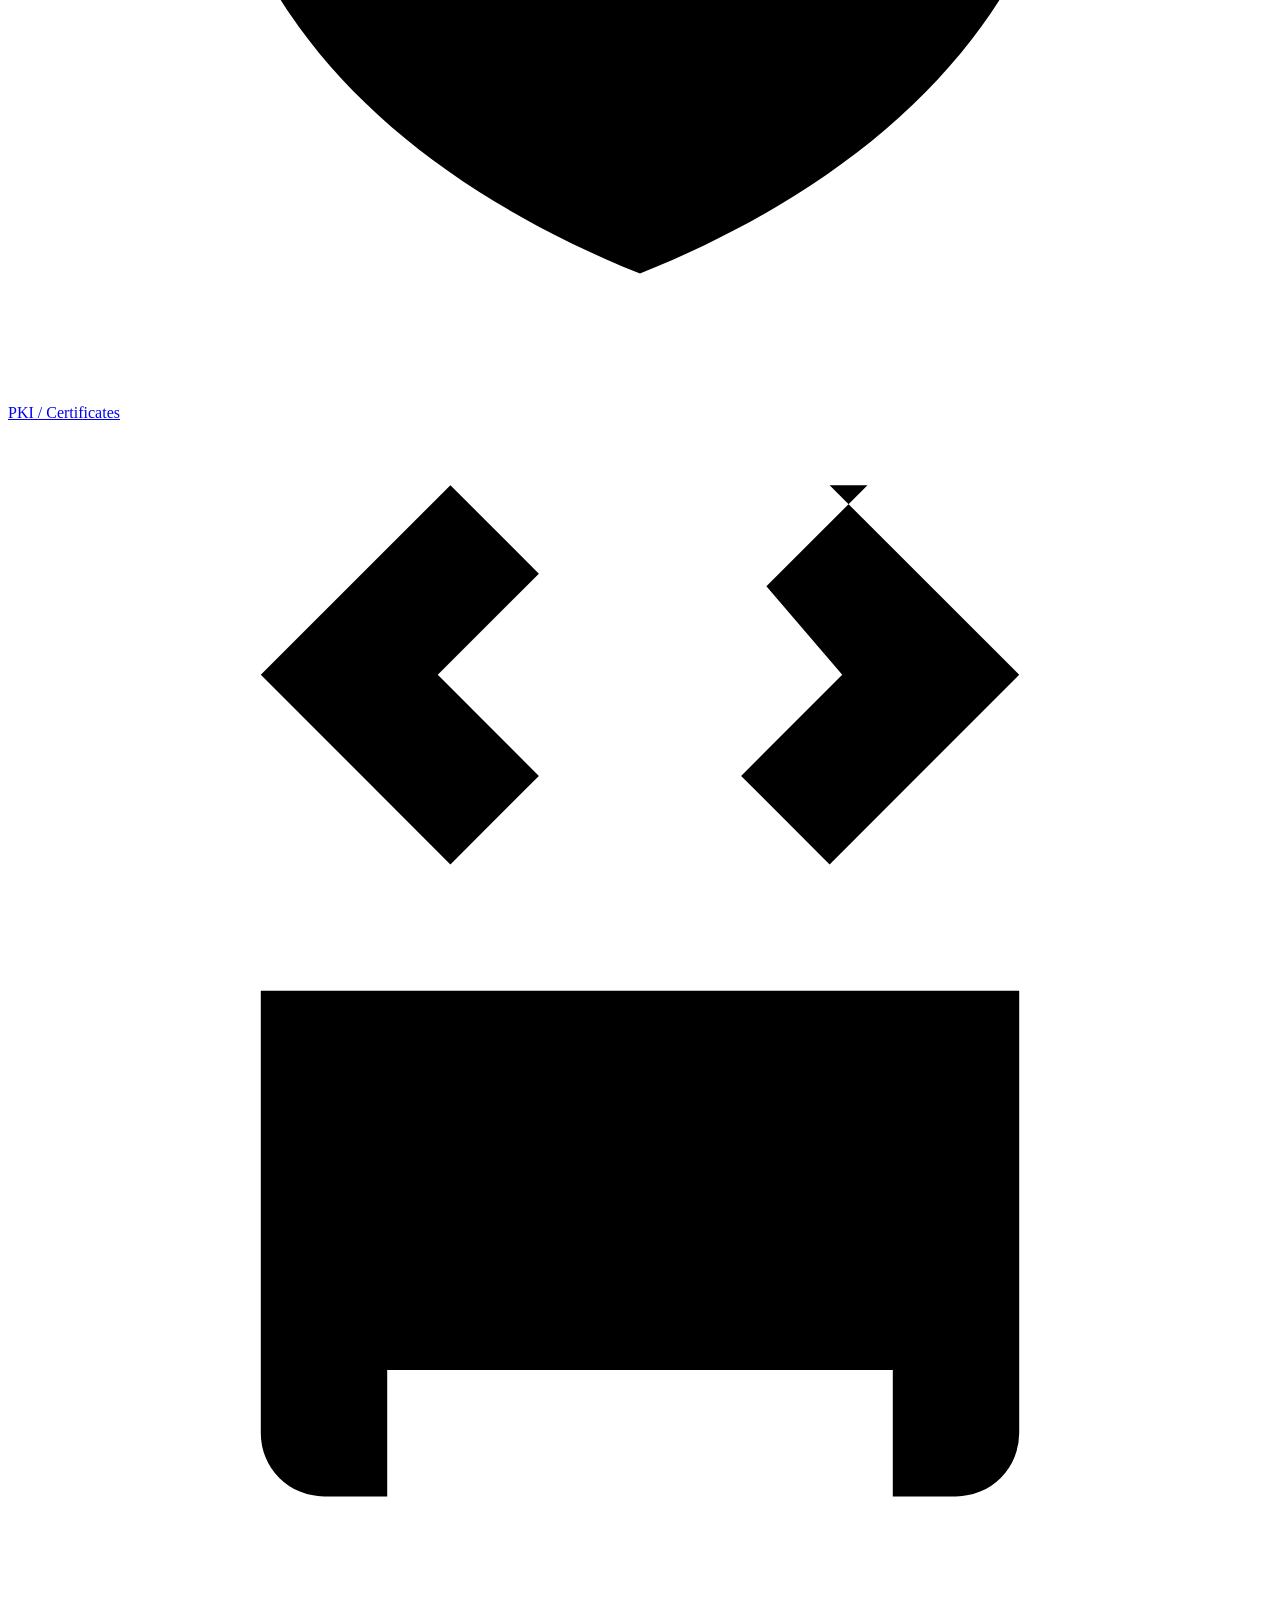
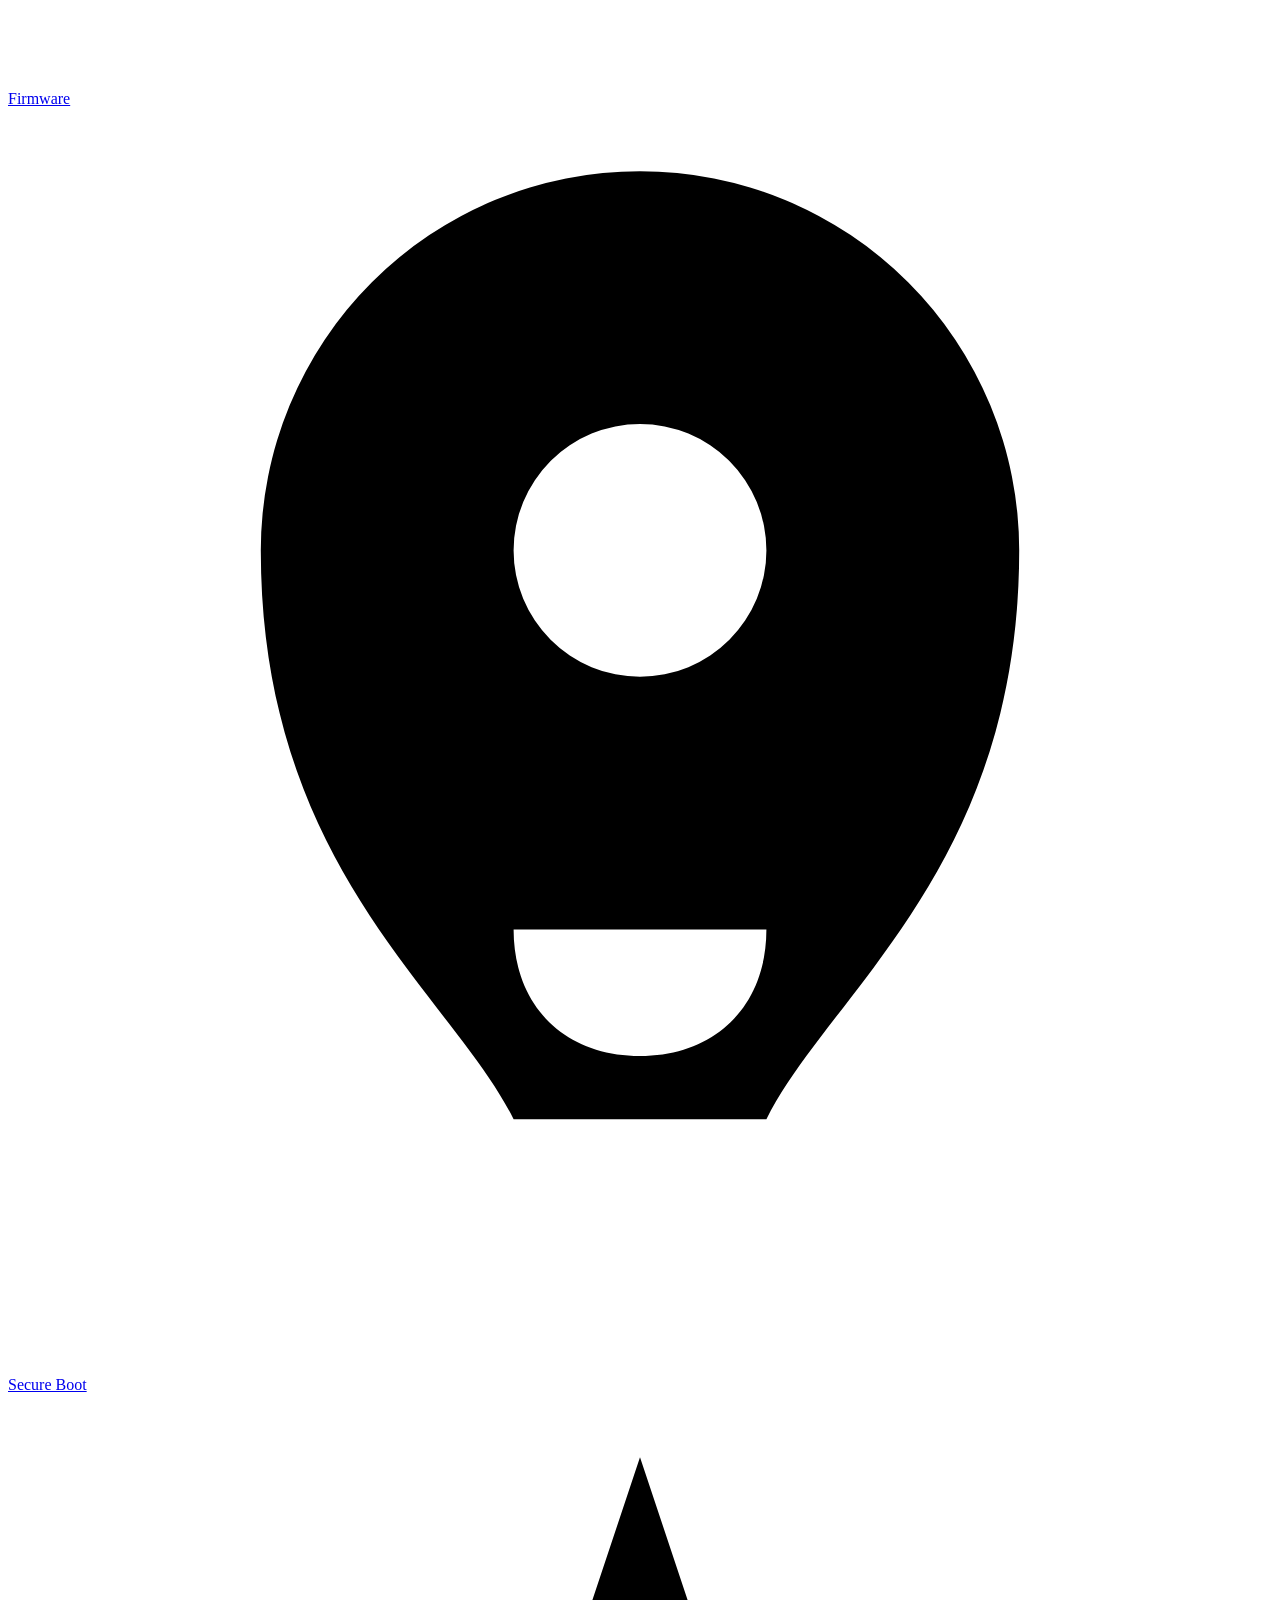
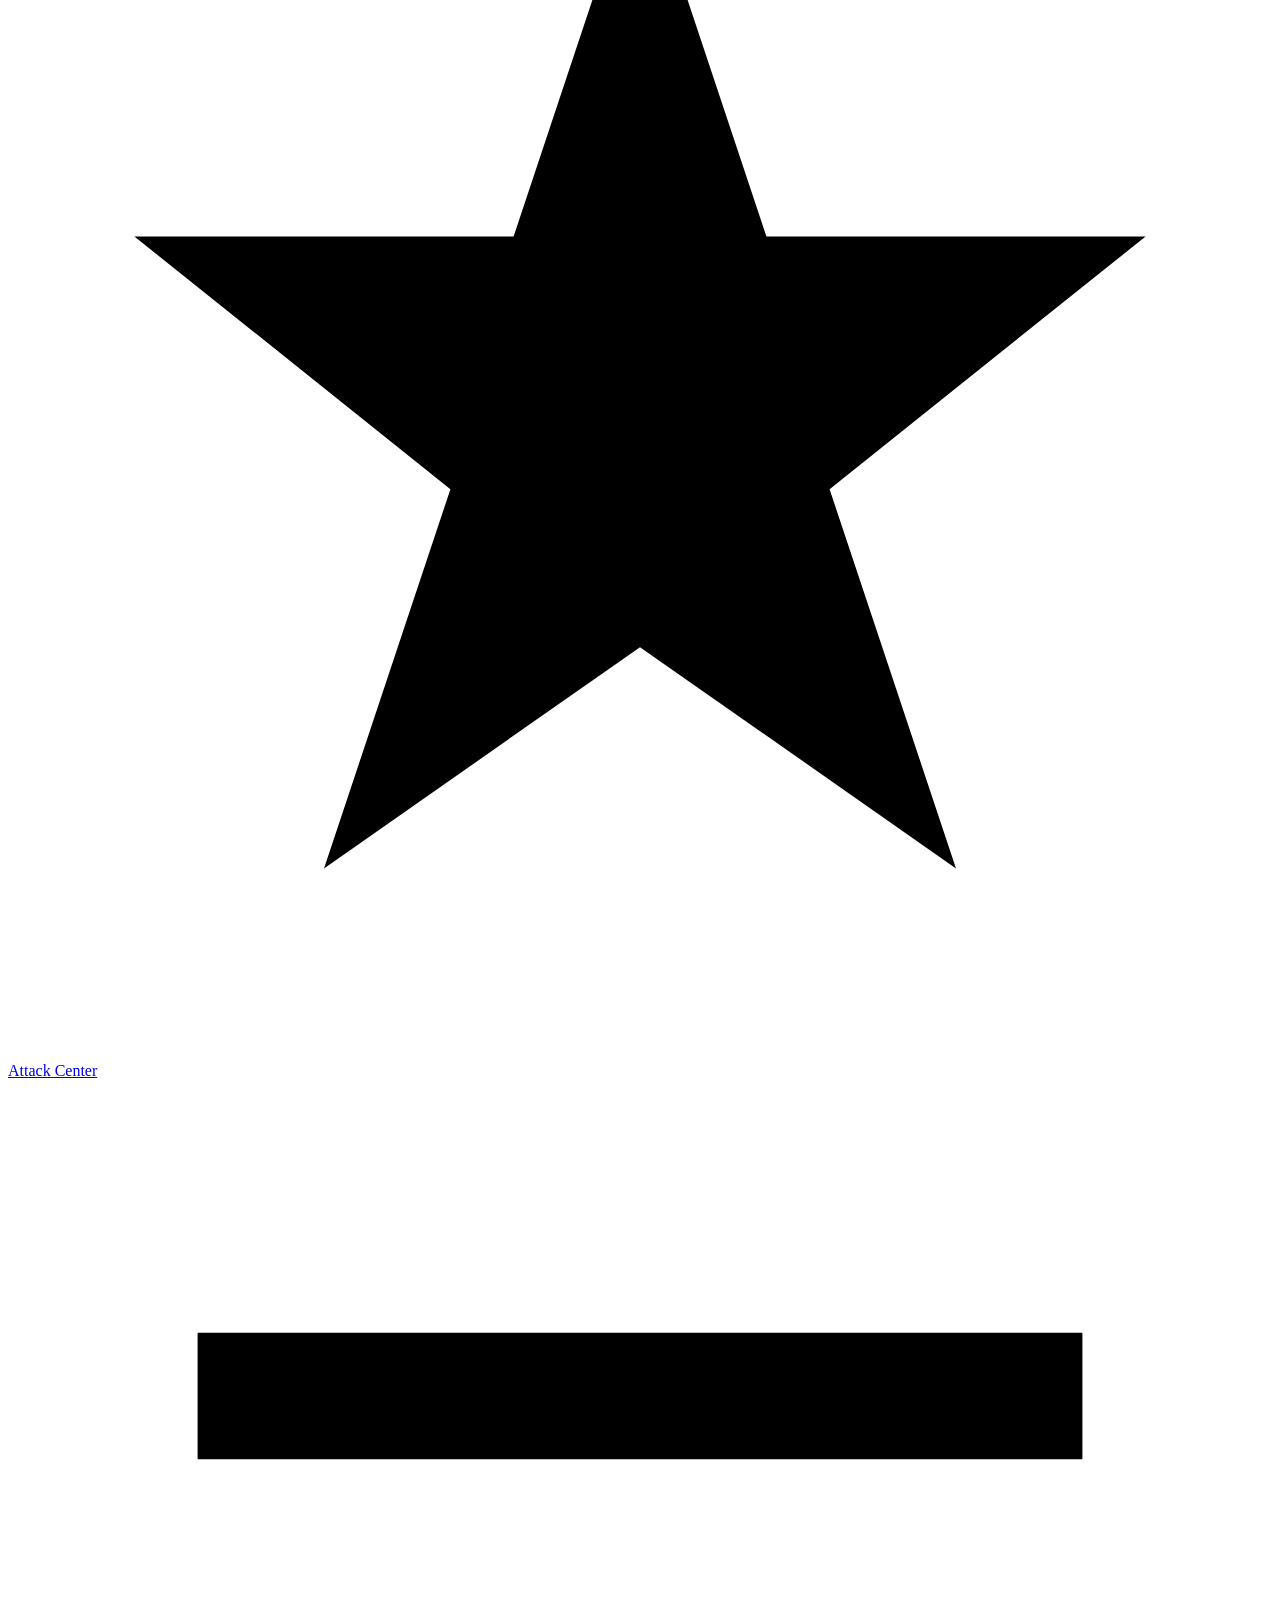
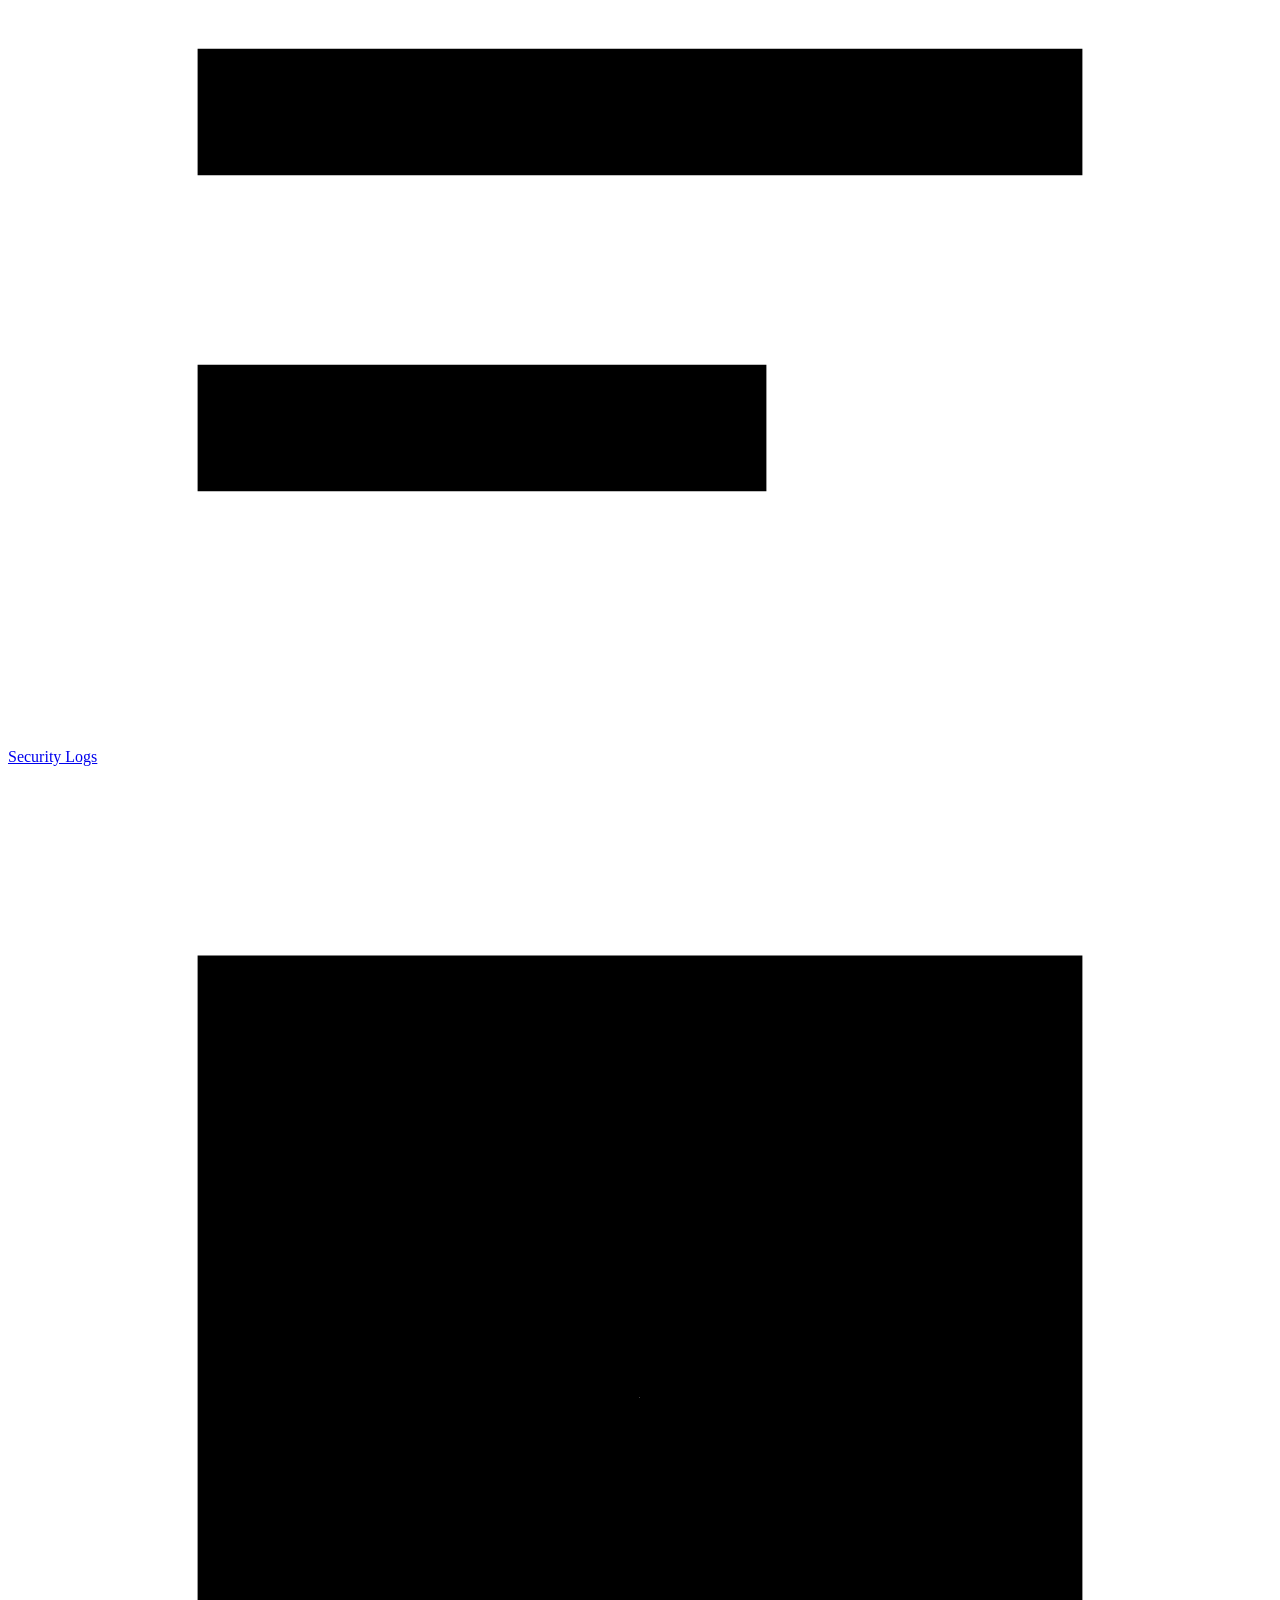
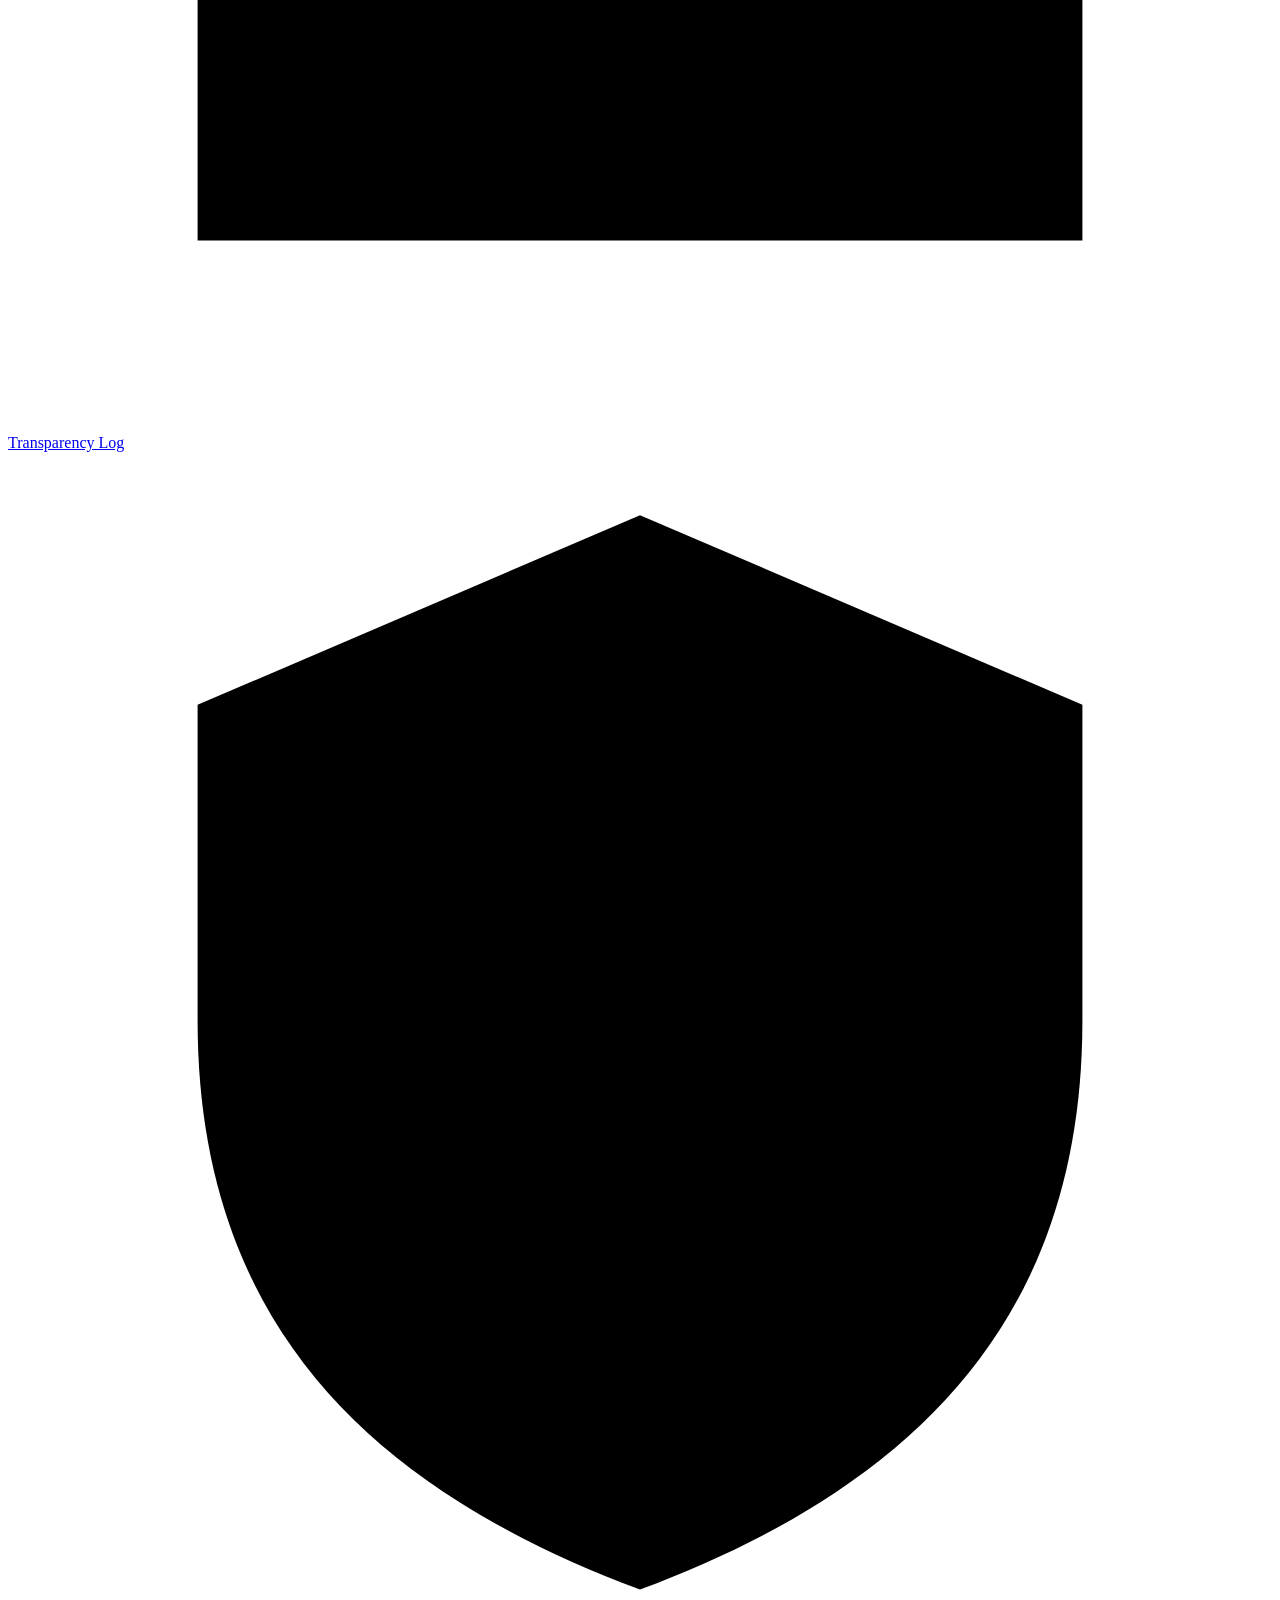
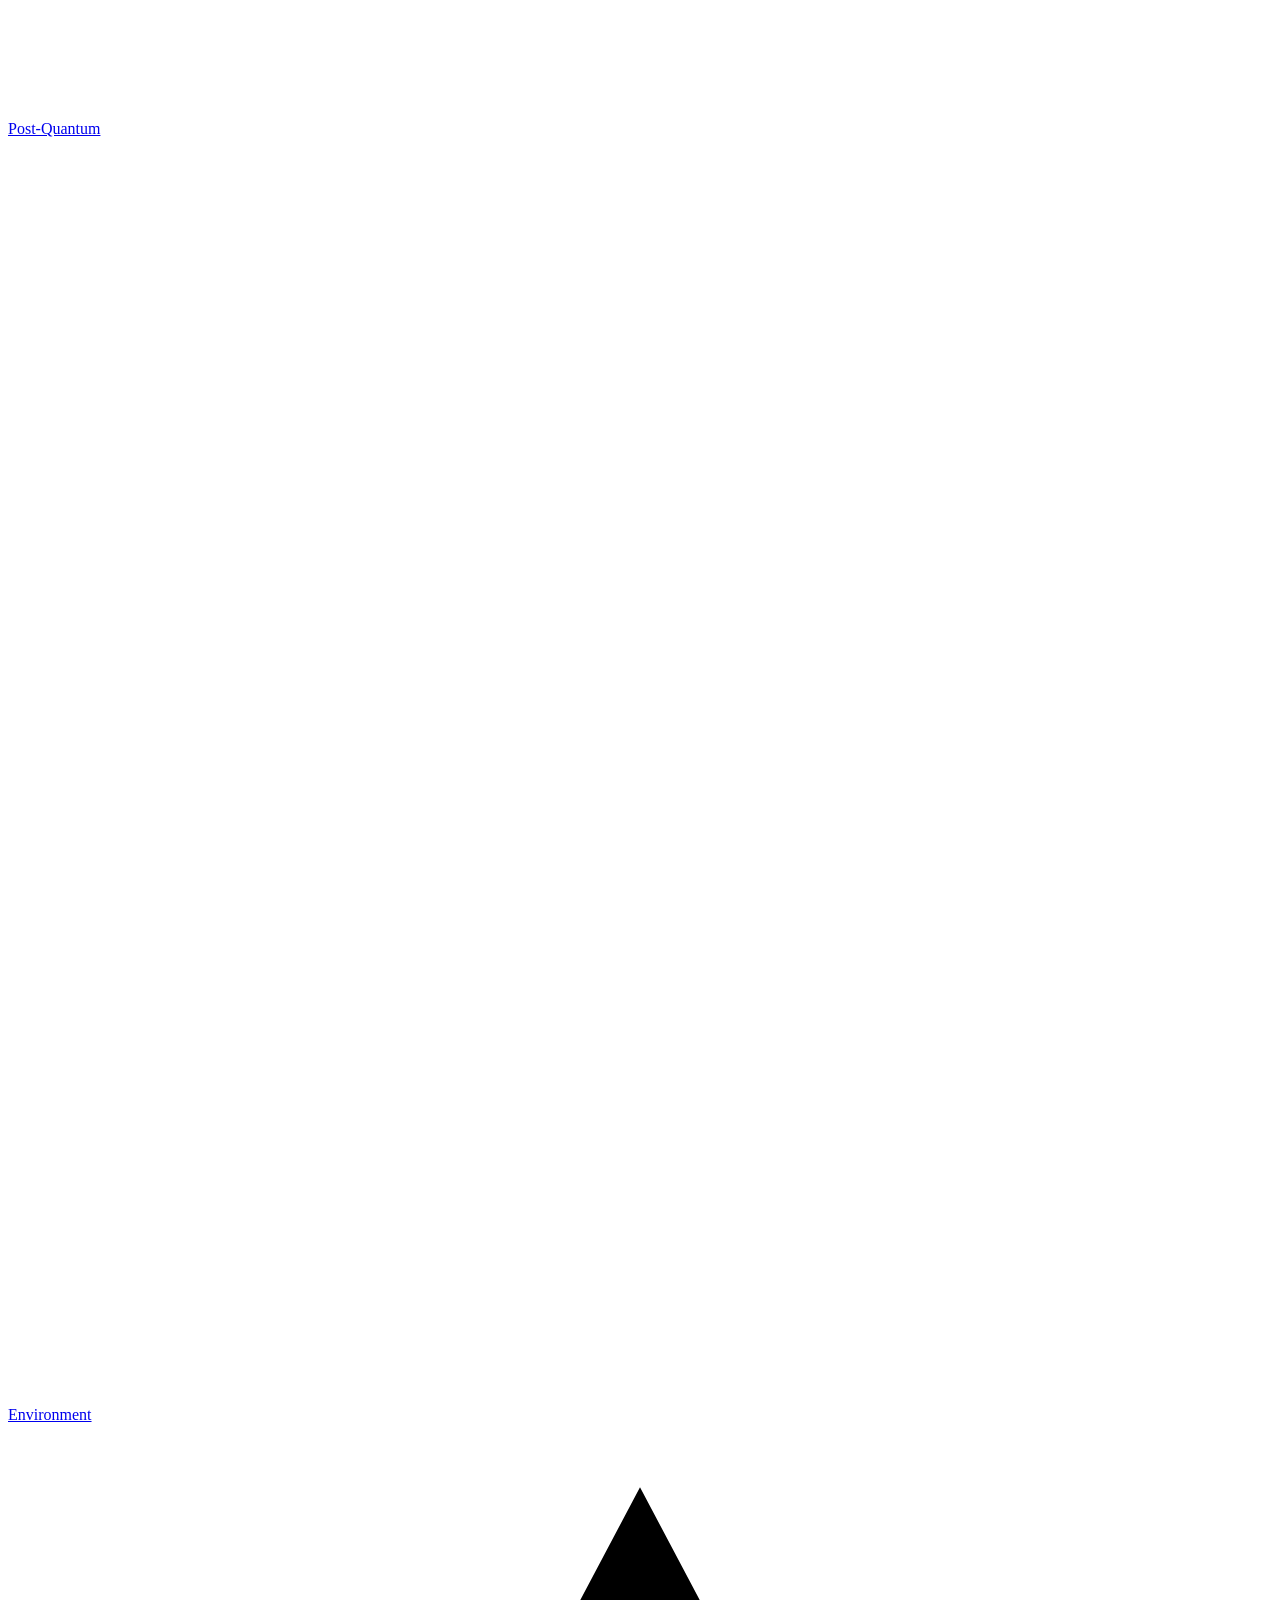
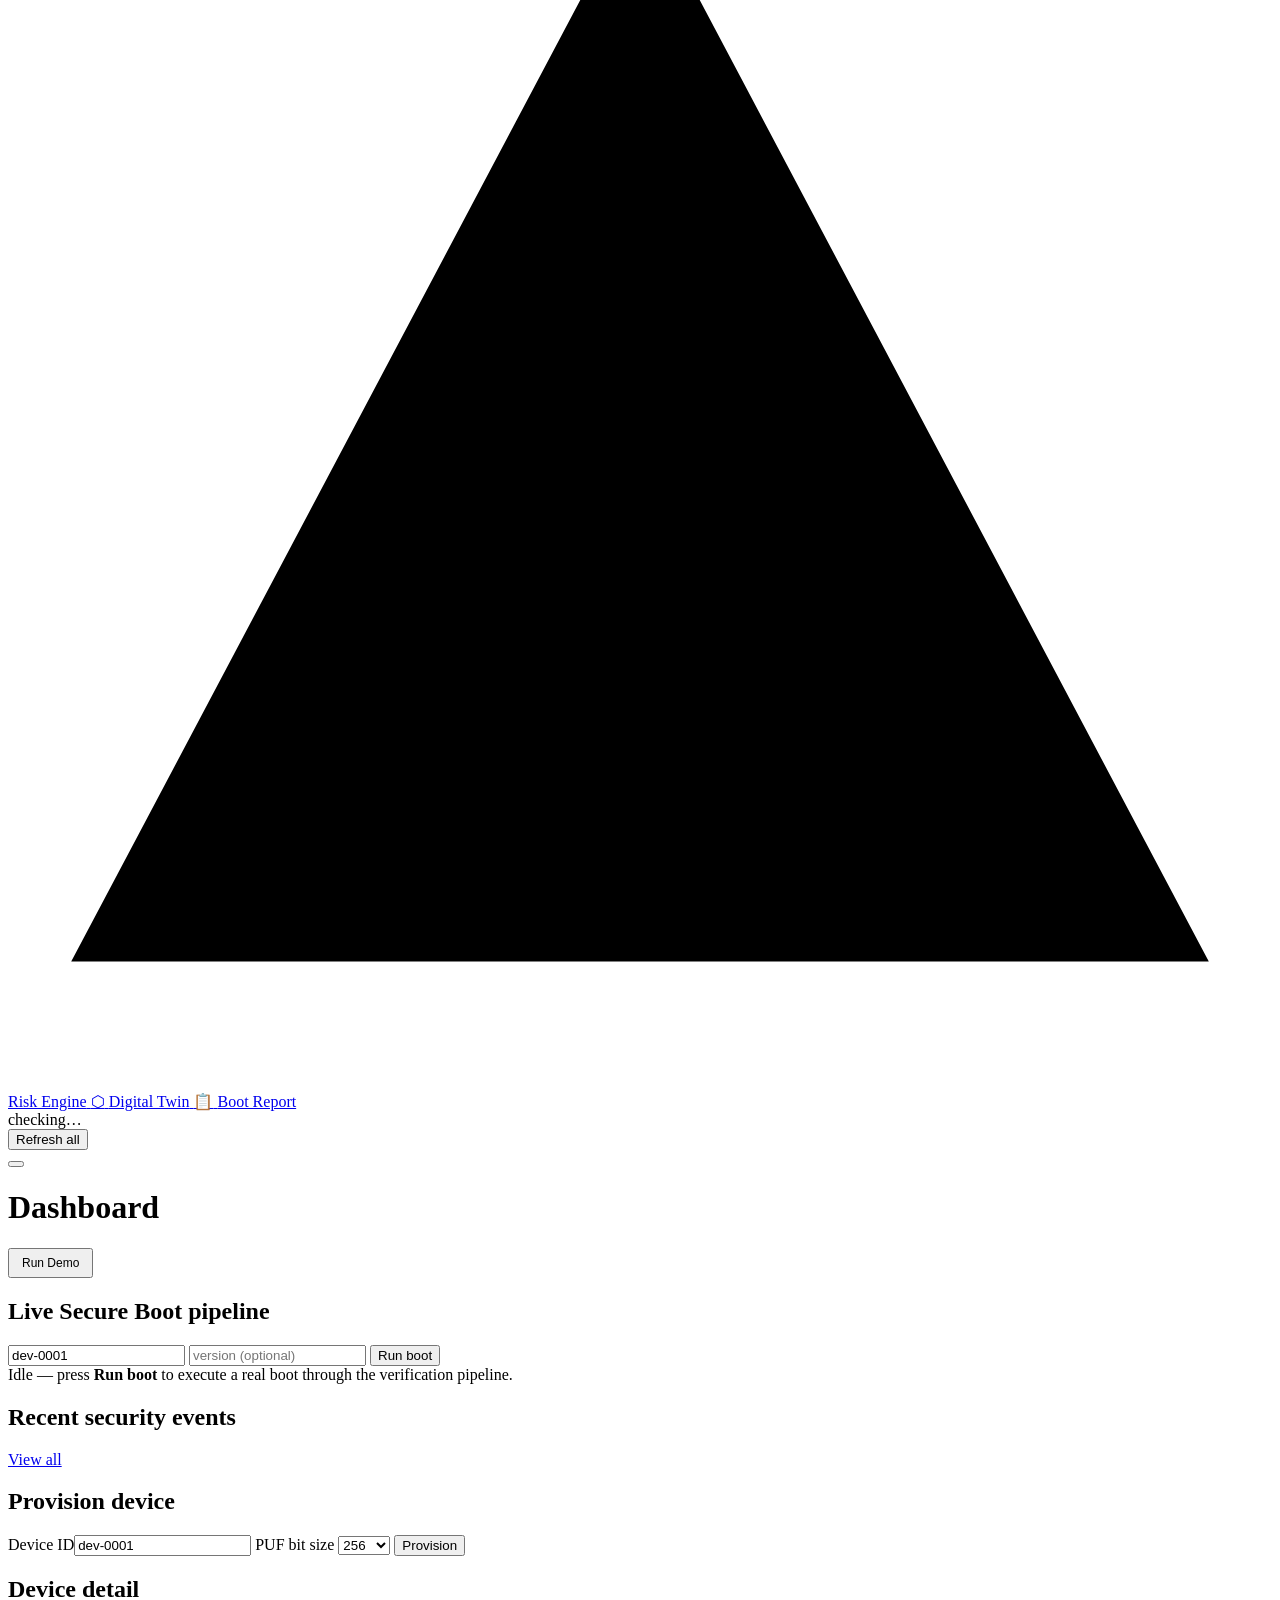
==== commit 27fc3496: "feat: quantum-resistant upgrade with explainable boot, digital twin, and ML-DSA-65 Added: - ML-DSA-6" ====
--- a/app/frontend/static/index.html
+++ b/app/frontend/static/index.html
@@ -54,6 +54,30 @@
           <svg viewBox="0 0 20 20"><path d="M3 4h14v2H3zm0 5h14v2H3zm0 5h9v2H3z"/></svg>
           <span>Security Logs</span>
         </a>
+        <a class="nav-item" data-view="transparency" href="#transparency">
+          <svg viewBox="0 0 20 20"><path d="M3 3h14v14H3zM3 3l7 7m0 0l7-7m-7 7v7"/></svg>
+          <span>Transparency Log</span>
+        </a>
+        <a class="nav-item" data-view="pqc" href="#pqc">
+          <svg viewBox="0 0 20 20"><path d="M10 1 3 4v5c0 5 3 7.5 7 9 4-1.5 7-4 7-9V4z"/><path d="M7 10l2 2 4-4" fill="none" stroke-width="2"/></svg>
+          <span>Post-Quantum</span>
+        </a>
+        <a class="nav-item" data-view="environmental" href="#environmental">
+          <svg viewBox="0 0 20 20"><path d="M10 2v12M7 4v10M13 6v8M4 8v6M16 7v7M1 9v5M19 8v6"/></svg>
+          <span>Environment</span>
+        </a>
+        <a class="nav-item" data-view="risk" href="#risk">
+          <svg viewBox="0 0 20 20"><path d="M10 1l9 17H1zM10 6v6M10 14v1"/></svg>
+          <span>Risk Engine</span>
+        </a>
+        <a class="nav-item" data-view="digital-twin" href="#digital-twin">
+          <span class="nav-icon">&#x2B21;</span>
+          <span>Digital Twin</span>
+        </a>
+        <a class="nav-item" data-view="boot-report" href="#boot-report">
+          <span class="nav-icon">&#x1F4CB;</span>
+          <span>Boot Report</span>
+        </a>
       </nav>
 
       <div class="sidebar-footer">
@@ -75,6 +99,7 @@
         </button>
         <h1 id="page-title">Dashboard</h1>
         <div class="topbar-right">
+          <button class="btn btn-primary" id="demo-run" style="font-size:12px;padding:6px 12px">Run Demo</button>
           <span class="clock" id="clock"></span>
         </div>
       </header>
@@ -405,6 +430,146 @@
           </div>
         </section>
 
+        <!-- ============ TRANSPARENCY LOG ============ -->
+        <section class="view" id="view-transparency">
+          <div class="grid grid-cards" id="tl-stats"></div>
+          <div class="grid grid-2">
+            <div class="card">
+              <div class="card-head"><h2>Verify firmware in transparency log</h2></div>
+              <form id="tl-verify-form" class="form">
+                <label>Device ID<input id="tl-verify-device" type="text" value="dev-001" required /></label>
+                <label>Version<input id="tl-verify-version" type="text" value="1.0.0" required /></label>
+                <button class="btn btn-primary" type="submit">Verify inclusion</button>
+              </form>
+              <div id="tl-verify-result" class="result-box" style="display:none"></div>
+            </div>
+            <div class="card">
+              <div class="card-head"><h2>Root history</h2></div>
+              <div id="tl-root-history" class="empty">No entries yet.</div>
+            </div>
+          </div>
+          <div class="card">
+            <div class="card-head"><h2>Transparency log entries <span class="badge badge-info" id="tl-count"></span></h2></div>
+            <div class="table-wrap">
+              <table class="table" id="tl-table">
+                <thead><tr><th>Seq</th><th>Firmware ID</th><th>Version</th><th>Device</th><th>Payload SHA-256</th><th>Signer</th></tr></thead>
+                <tbody></tbody>
+              </table>
+            </div>
+          </div>
+        </section>
+
+        <!-- ============ POST-QUANTUM ============ -->
+        <section class="view" id="view-pqc">
+          <div class="grid grid-cards" id="pqc-stats"></div>
+          <div class="grid grid-2">
+            <div class="card">
+              <div class="card-head"><h2>Generate ML-DSA-65 keypair</h2></div>
+              <form id="pqc-gen-form" class="form">
+                <label>Device ID<input id="pqc-gen-device" type="text" value="dev-001" required /></label>
+                <button class="btn btn-primary" type="submit">Generate keypair</button>
+              </form>
+              <div id="pqc-gen-result" class="result-box" style="display:none"></div>
+            </div>
+            <div class="card">
+              <div class="card-head"><h2>PQC key status</h2></div>
+              <div id="pqc-key-info" class="empty">Generate a keypair to view details.</div>
+            </div>
+          </div>
+        </section>
+
+        <!-- ============ ENVIRONMENTAL ============ -->
+        <section class="view" id="view-environmental">
+          <div class="grid grid-2">
+            <div class="card">
+              <div class="card-head"><h2>Environmental PUF read</h2></div>
+              <form id="env-form" class="form">
+                <label>Device ID<input id="env-device" type="text" value="dev-001" required /></label>
+                <label>Temperature (°C)<input id="env-temp" type="number" value="25" min="-40" max="125" step="0.1" /></label>
+                <label>Voltage (V)<input id="env-voltage" type="number" value="3.3" min="1.0" max="5.0" step="0.01" /></label>
+                <label>EM interference (dB)<input id="env-em" type="number" value="0" min="0" max="100" step="0.1" /></label>
+                <button class="btn btn-primary" type="submit">Read PUF</button>
+              </form>
+              <div id="env-result" class="result-box" style="display:none"></div>
+            </div>
+            <div class="card">
+              <div class="card-head"><h2>Environment → PUF response</h2></div>
+              <div id="env-puf-viz" class="puf-grid" style="grid-template-columns:repeat(16,9px)">
+                <div class="empty">Read the PUF under different conditions to see the effect.</div>
+              </div>
+              <div class="puf-legend" style="margin-top:10px">
+                <span><i class="cell stable1"></i> stable = 1</span>
+                <span><i class="cell stable0"></i> stable = 0</span>
+                <span><i class="cell unstable"></i> flipped by environment</span>
+              </div>
+              <div class="pipeline-status" id="env-caption"></div>
+            </div>
+          </div>
+        </section>
+
+        <!-- ============ RISK ENGINE ============ -->
+        <section class="view" id="view-risk">
+          <div class="grid grid-2">
+            <div class="card">
+              <div class="card-head"><h2>Assess device risk</h2></div>
+              <form id="risk-form" class="form">
+                <label>Device ID<input id="risk-device" type="text" value="dev-001" required /></label>
+                <label class="check"><input type="checkbox" id="risk-sig" checked /> Signature valid</label>
+                <label class="check"><input type="checkbox" id="risk-chain" checked /> Chain valid</label>
+                <label>PUF match score<input id="risk-puf" type="number" value="1.0" min="0" max="1" step="0.01" /></label>
+                <label>Anomaly score<input id="risk-anom" type="number" value="0.0" min="0" max="1" step="0.01" /></label>
+                <label class="check"><input type="checkbox" id="risk-tl" checked /> Transparency valid</label>
+                <label class="check"><input type="checkbox" id="risk-pqc" checked /> PQC valid</label>
+                <label class="check"><input type="checkbox" id="risk-fw" checked /> Firmware integrity</label>
+                <label>Known attack (optional)<input id="risk-attack" type="text" placeholder="e.g. clone_device" /></label>
+                <button class="btn btn-primary" type="submit">Run risk assessment</button>
+              </form>
+            </div>
+            <div class="card">
+              <div class="card-head"><h2>Risk result</h2></div>
+              <div id="risk-result" class="empty">Run a risk assessment to see the composite score.</div>
+            </div>
+          </div>
+          <div class="card">
+            <div class="card-head"><h2>Risk history</h2><button class="btn btn-ghost" id="refresh-risk">Refresh</button></div>
+            <div class="table-wrap">
+              <table class="table" id="risk-table">
+                <thead><tr><th>Time</th><th>Device</th><th>Score</th><th>Level</th><th>Action</th></tr></thead>
+                <tbody></tbody>
+              </table>
+            </div>
+          </div>
+        </section>
+
+        <!-- ============ DIGITAL TWIN ============ -->
+        <section class="view" id="view-digital-twin">
+          <div class="card">
+            <div class="card-head"><h2>Digital Twin &mdash; SRAM PUF Grid</h2></div>
+            <div style="padding:16px">
+              <div style="display:flex;gap:12px;margin-bottom:12px;align-items:center;flex-wrap:wrap">
+                <label>Device: <input type="text" id="twin-device" value="" class="input" style="width:140px" /></label>
+                <button class="btn" id="twin-load">Load</button>
+              </div>
+              <div id="twin-grid" style="font-family:monospace;font-size:11px;line-height:1.2;background:#0d1117;color:#58a6ff;padding:12px;border-radius:6px;max-height:300px;overflow:auto">&mdash;</div>
+              <div id="twin-stats" style="margin-top:12px;color:#8b949e;font-size:13px">&mdash;</div>
+            </div>
+          </div>
+        </section>
+
+        <!-- ============ BOOT REPORT ============ -->
+        <section class="view" id="view-boot-report">
+          <div class="card">
+            <div class="card-head"><h2>Explainable Boot Report</h2></div>
+            <div style="padding:16px">
+              <div style="display:flex;gap:12px;margin-bottom:12px;align-items:center;flex-wrap:wrap">
+                <label>Device: <input type="text" id="report-device" value="" class="input" style="width:140px" /></label>
+                <button class="btn" id="report-load">Generate Report</button>
+              </div>
+              <div id="report-content" style="font-size:13px;color:#8b949e">&mdash;</div>
+            </div>
+          </div>
+        </section>
+
       </main>
     </div>
   </div>
